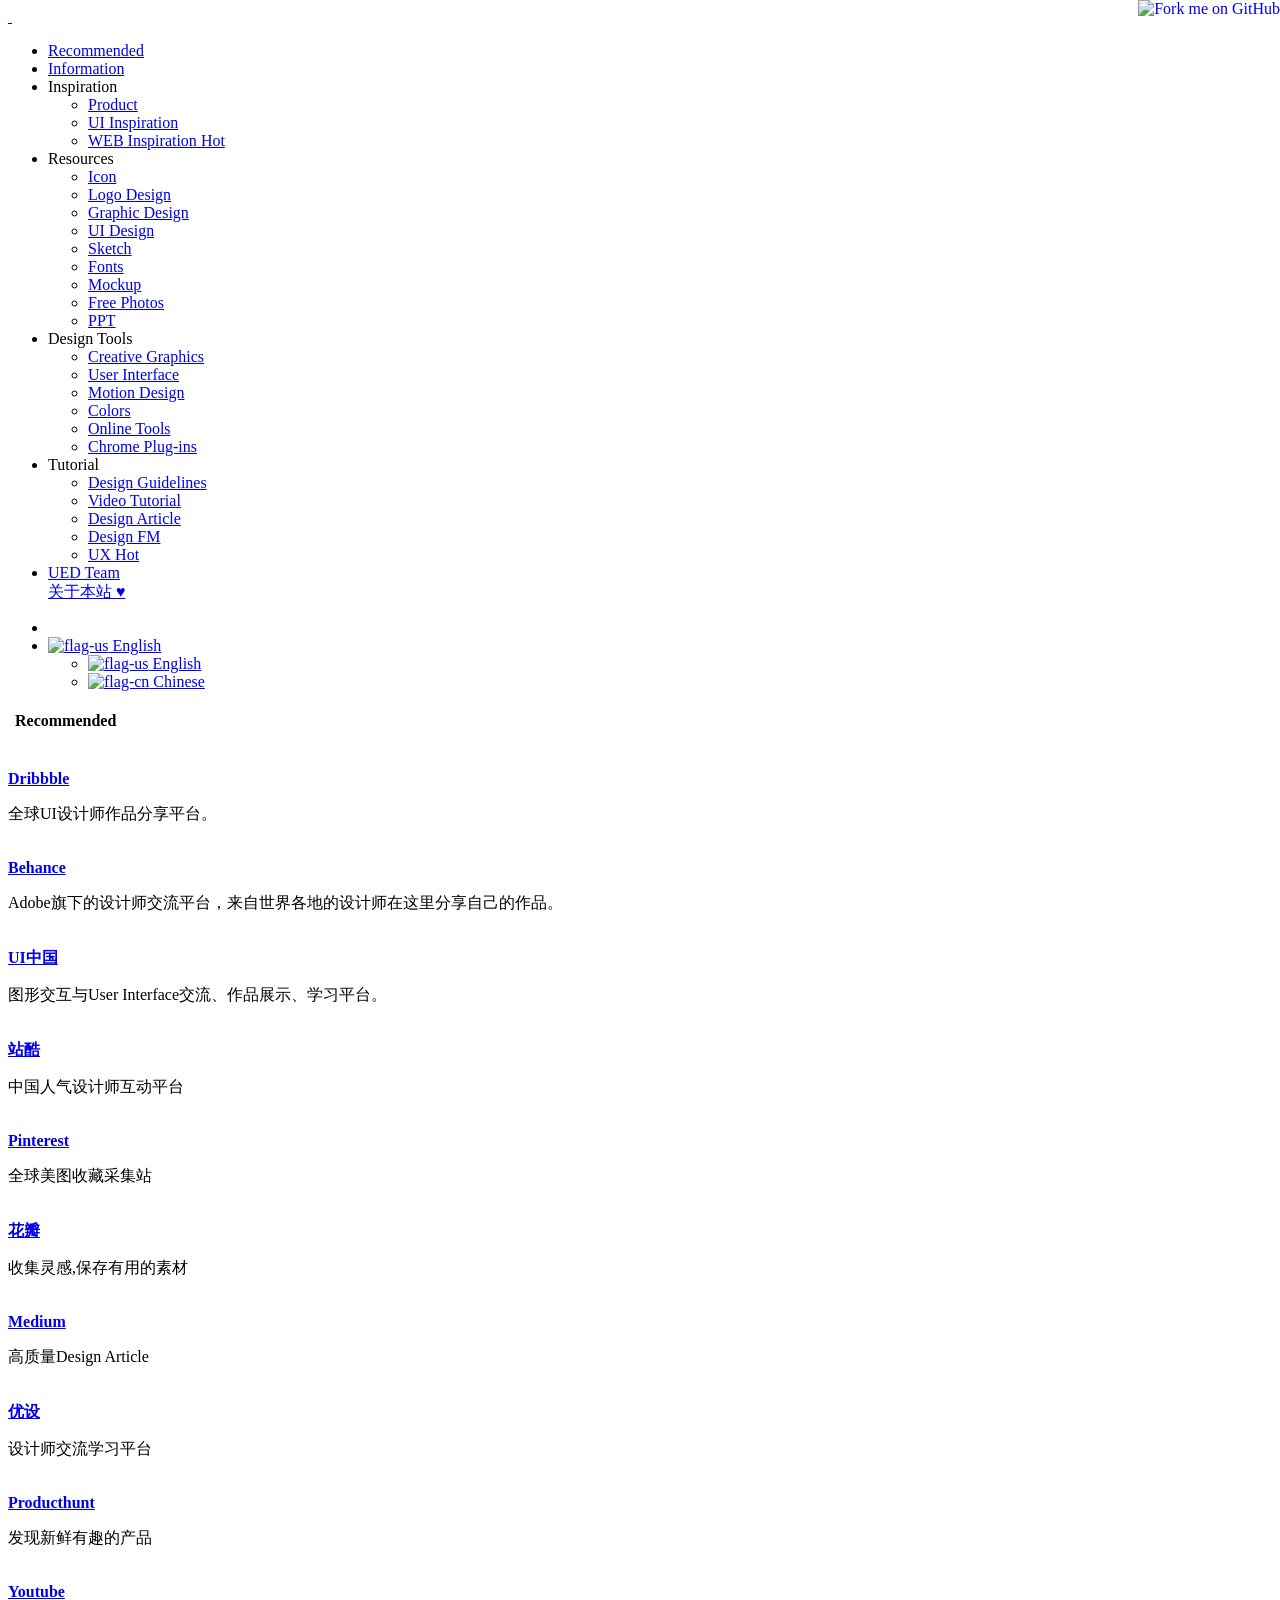
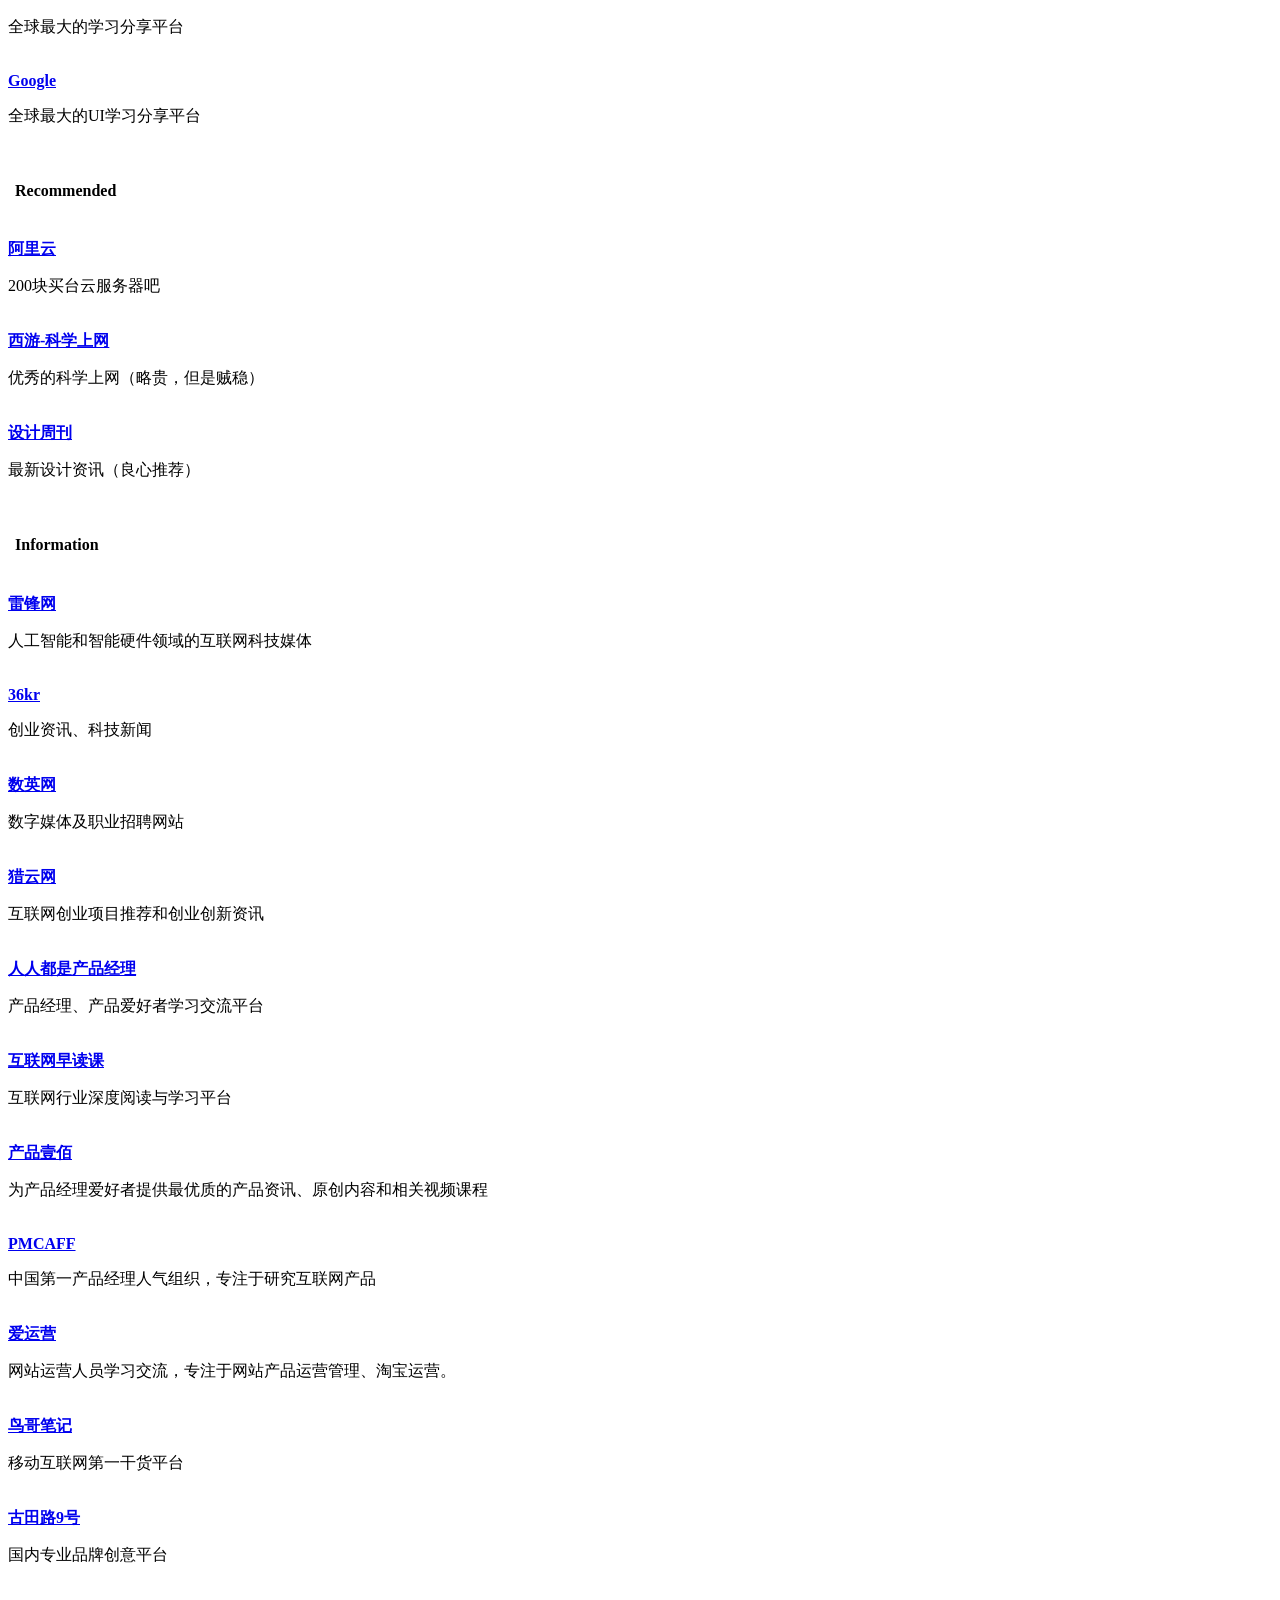
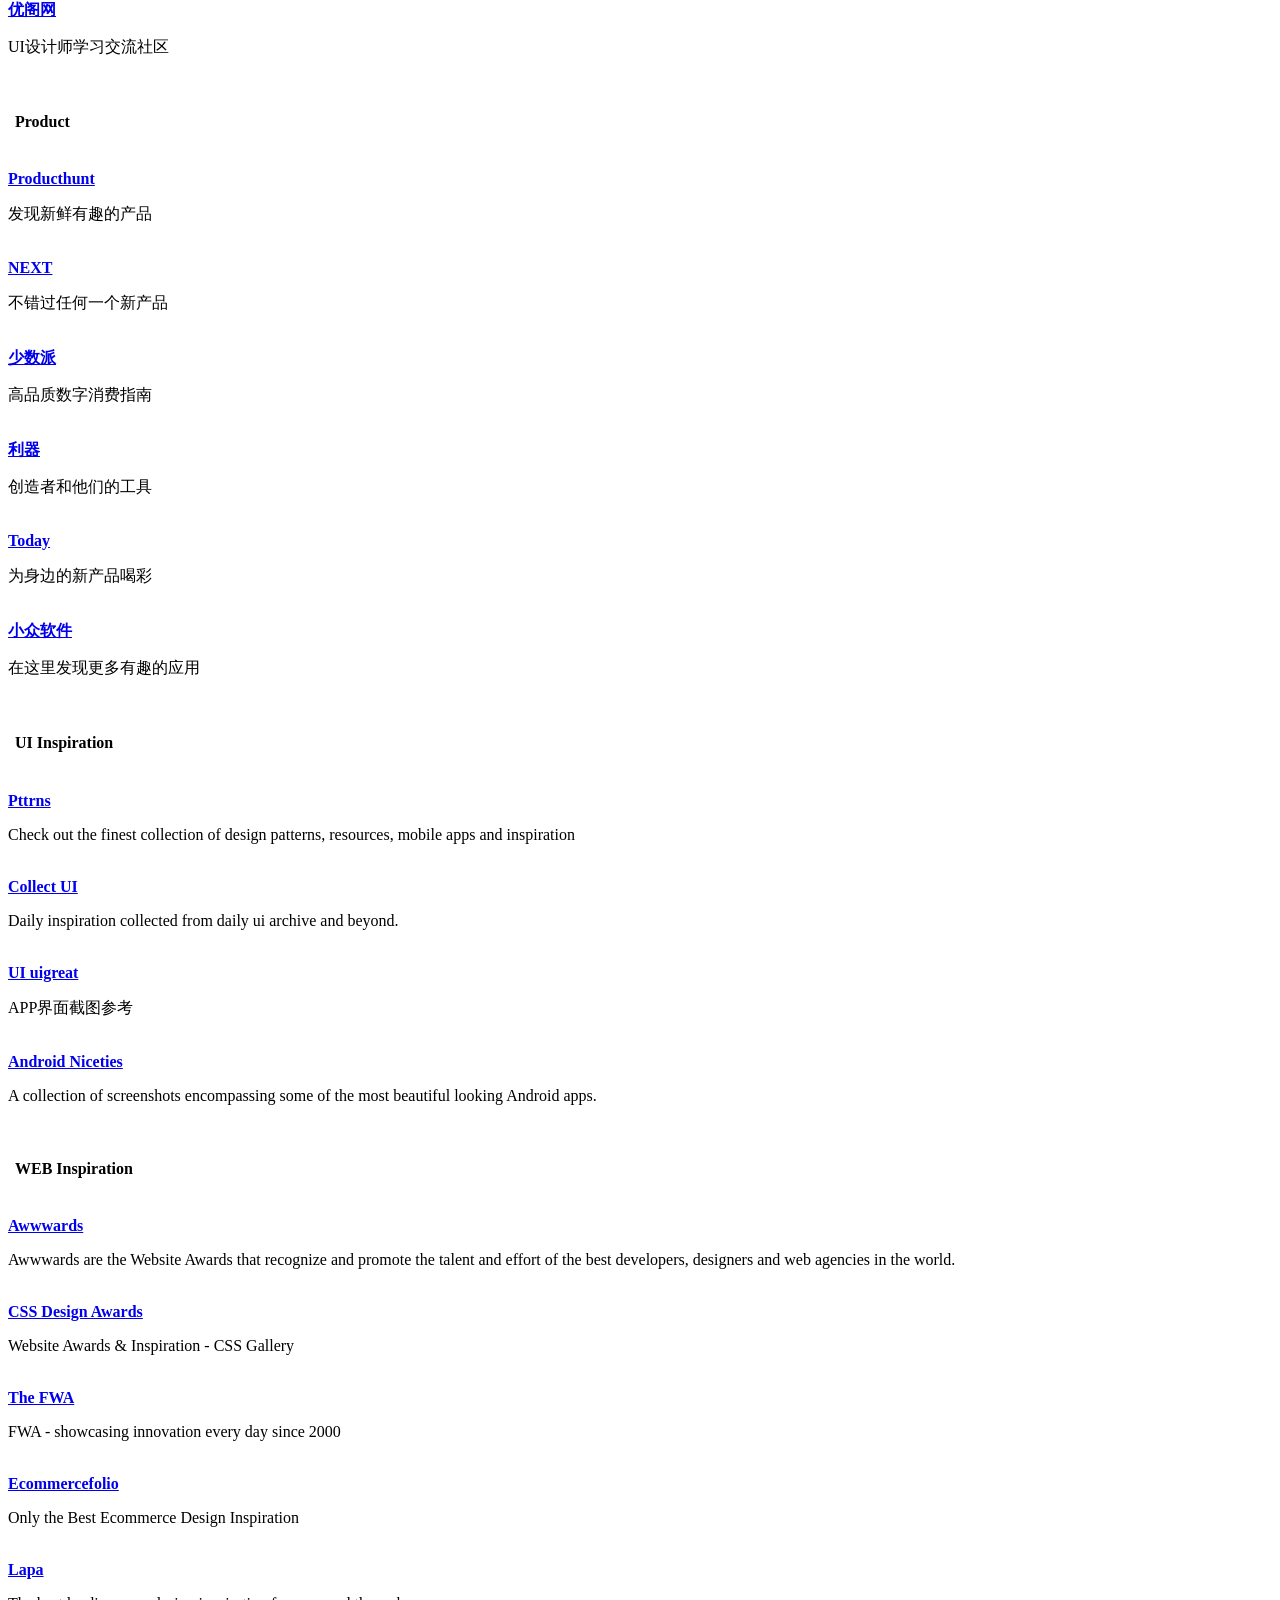
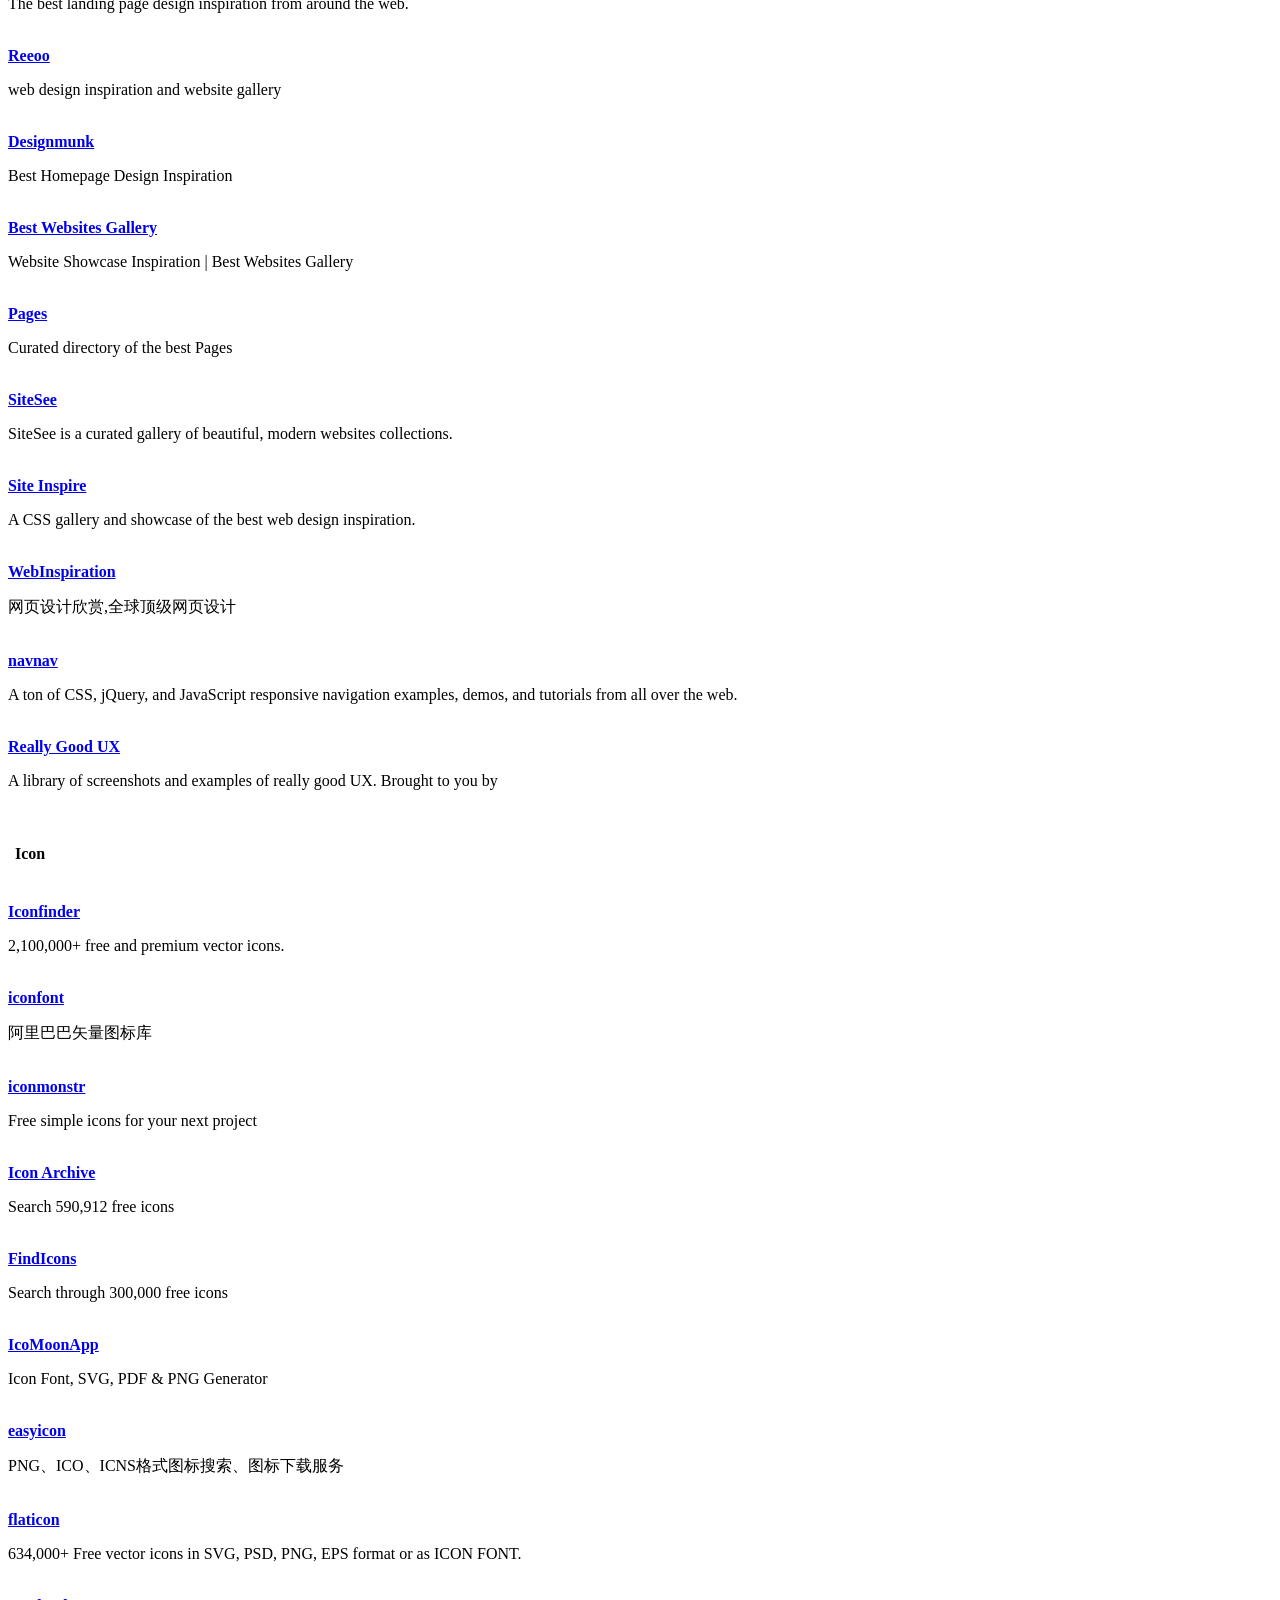
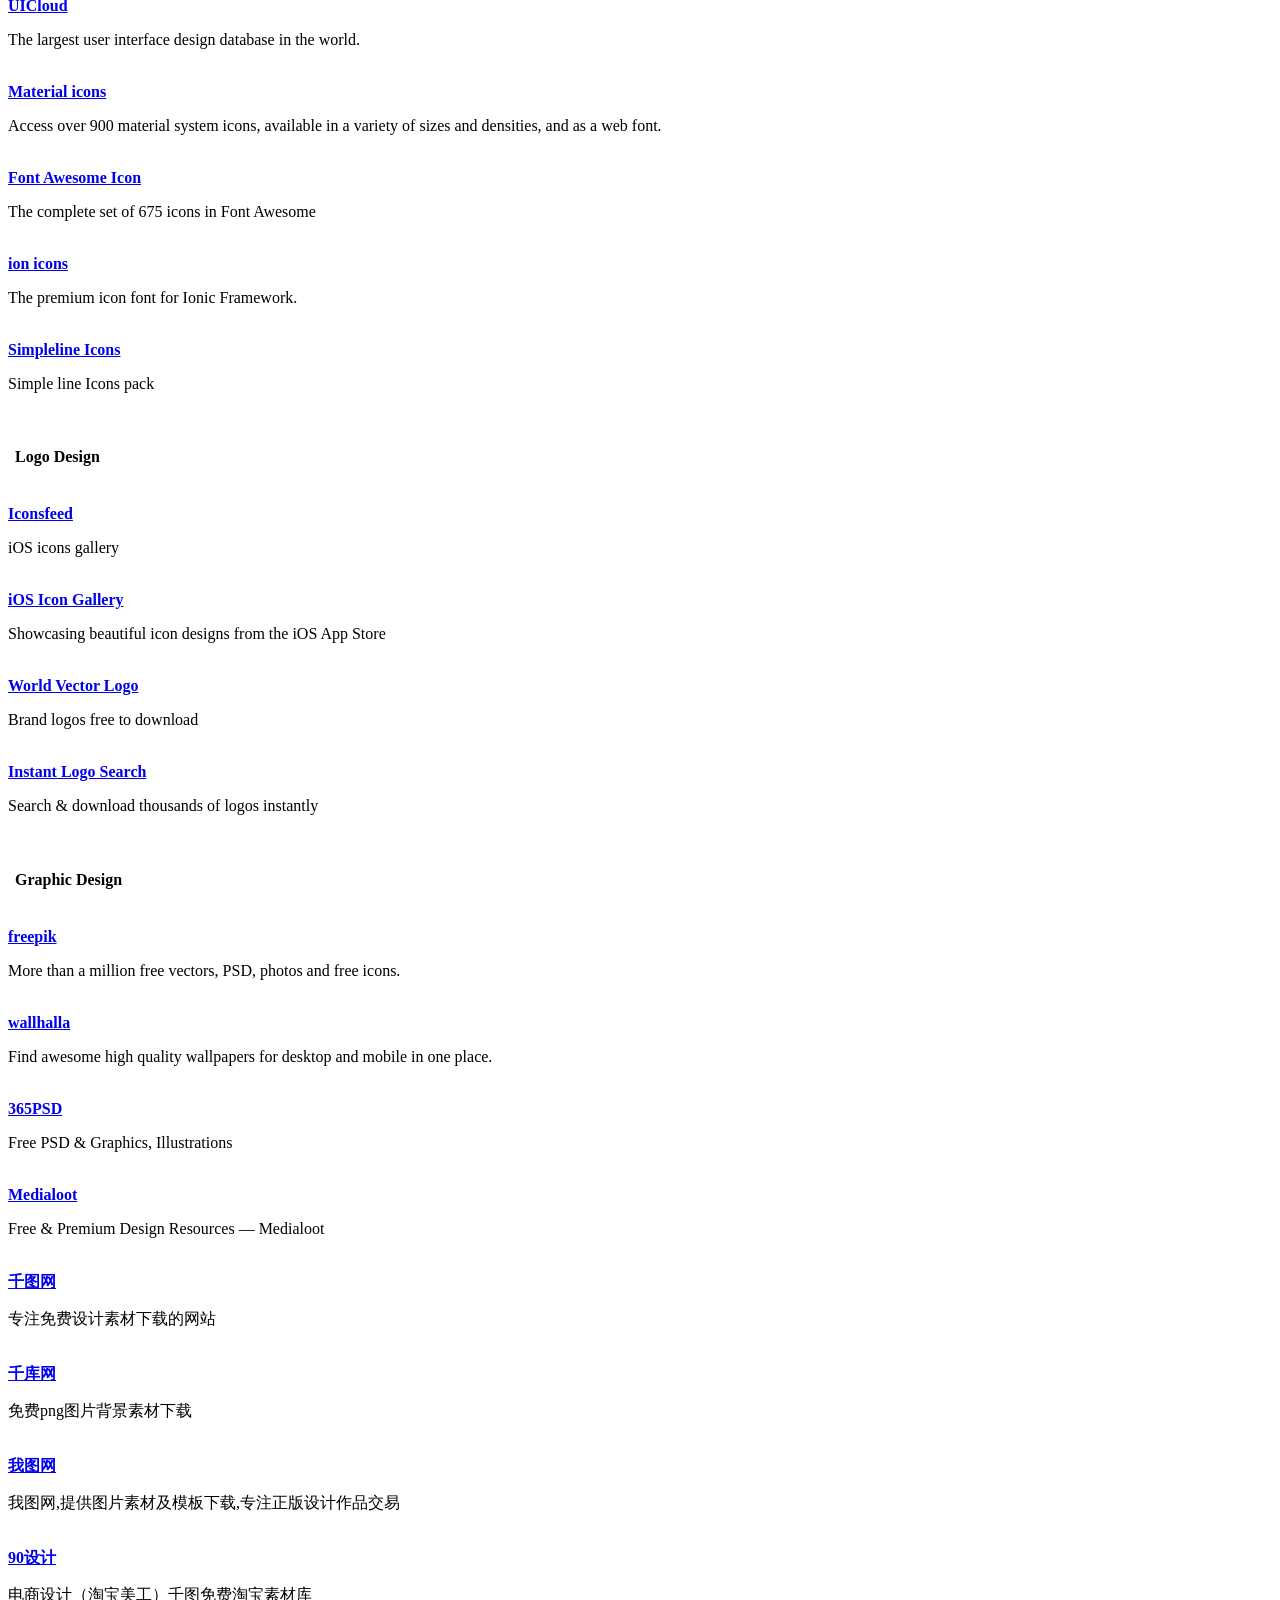
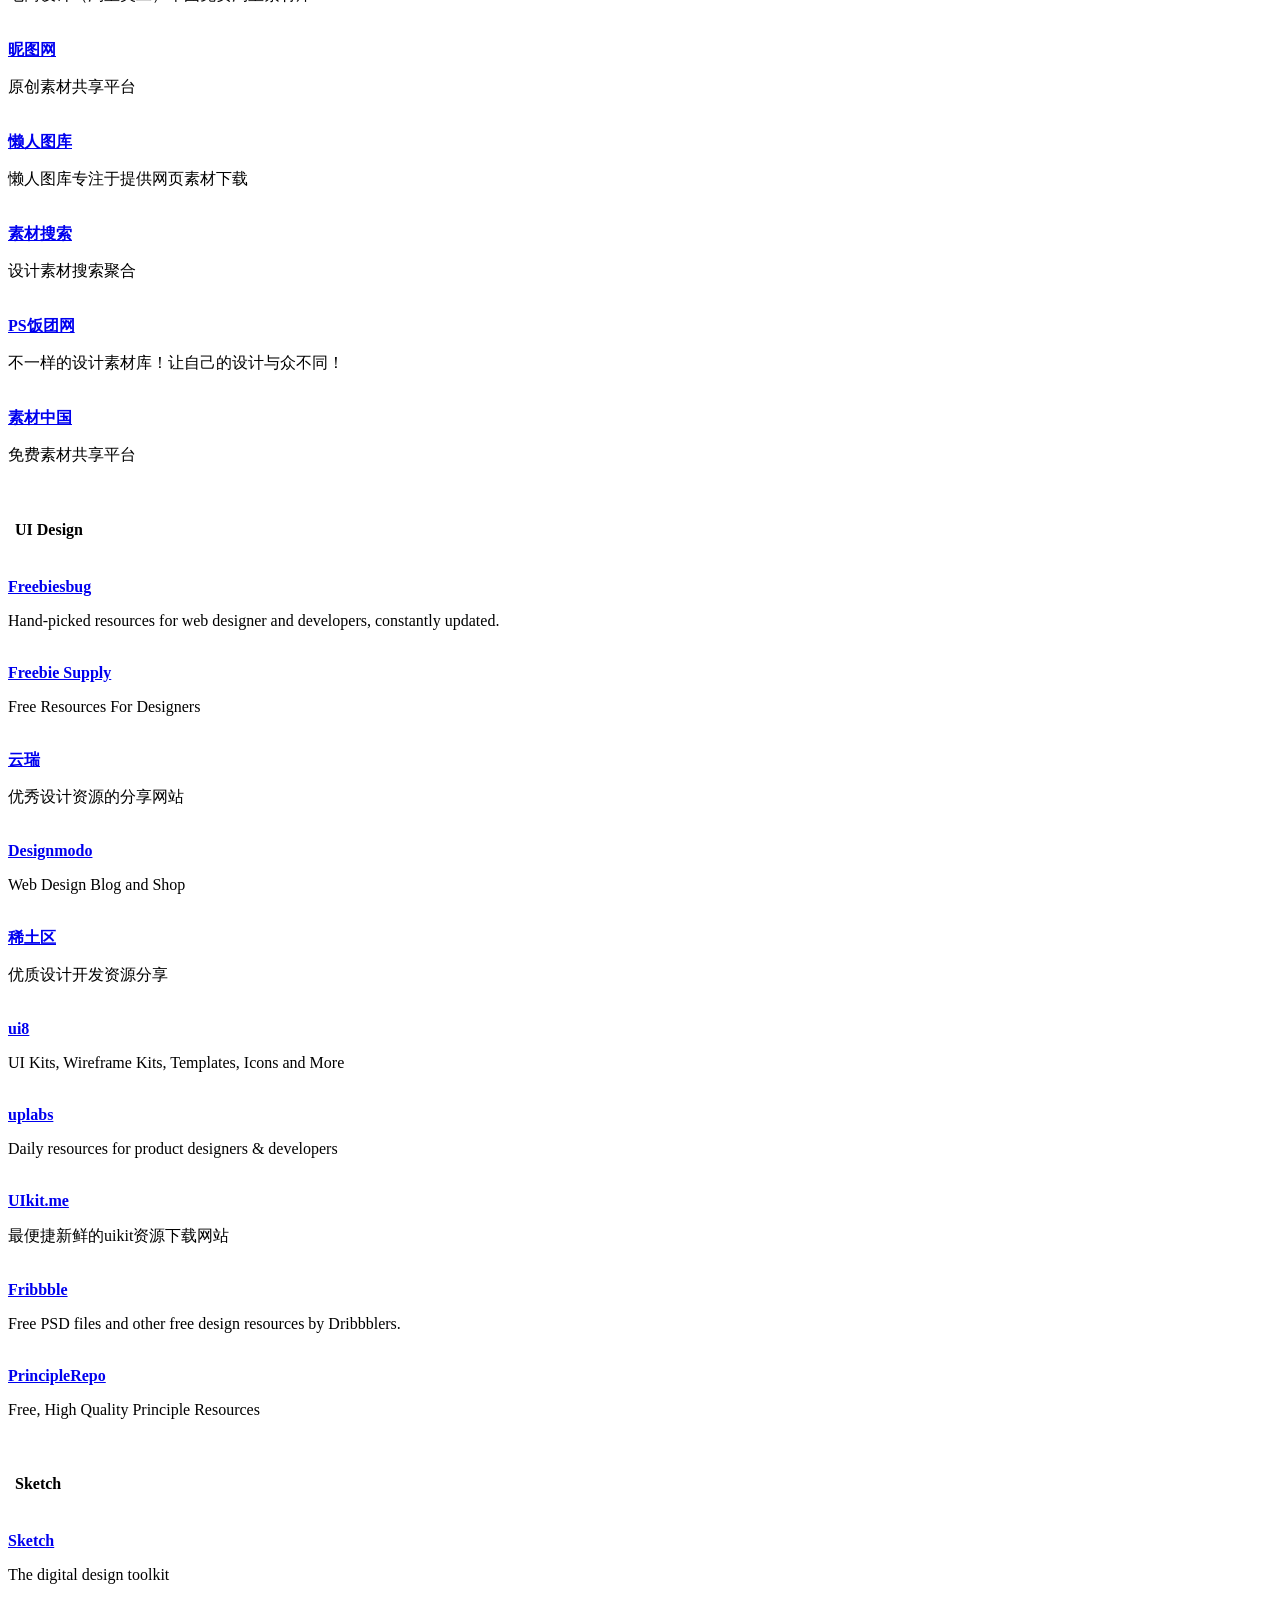
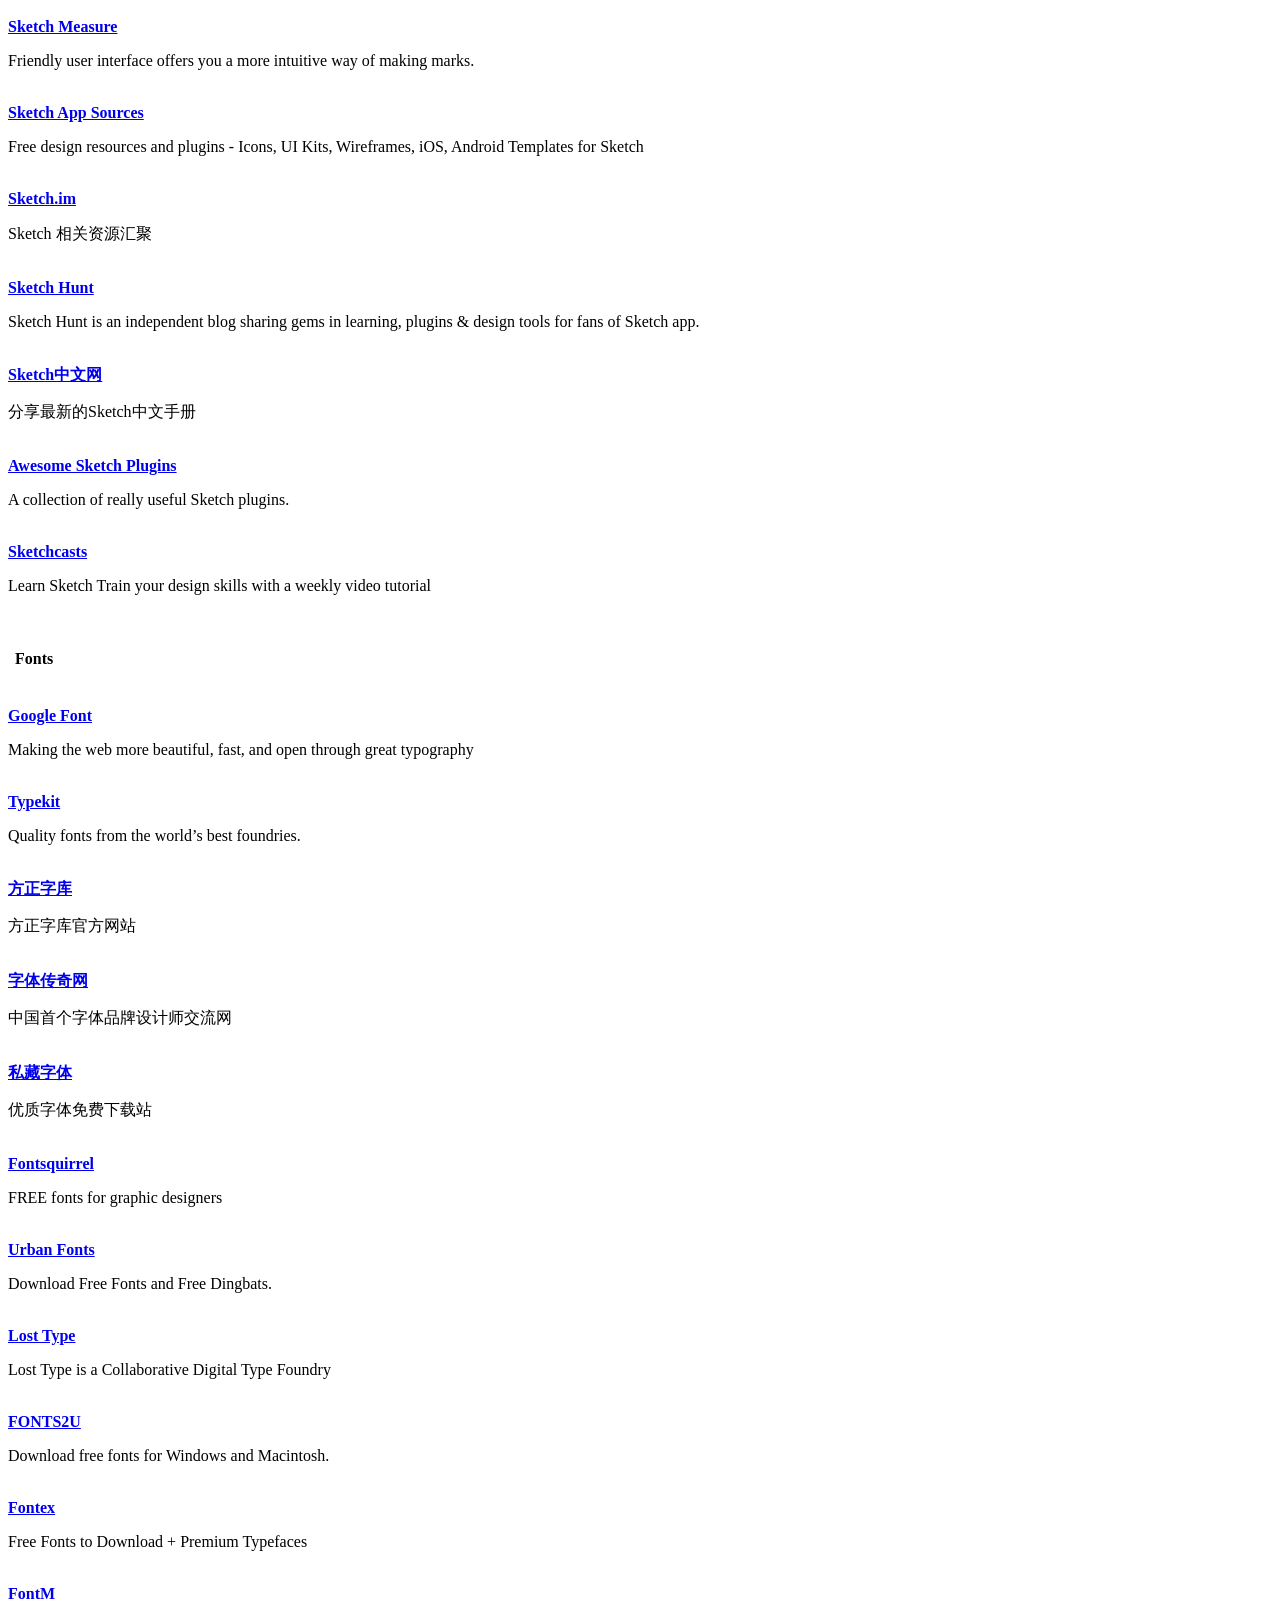
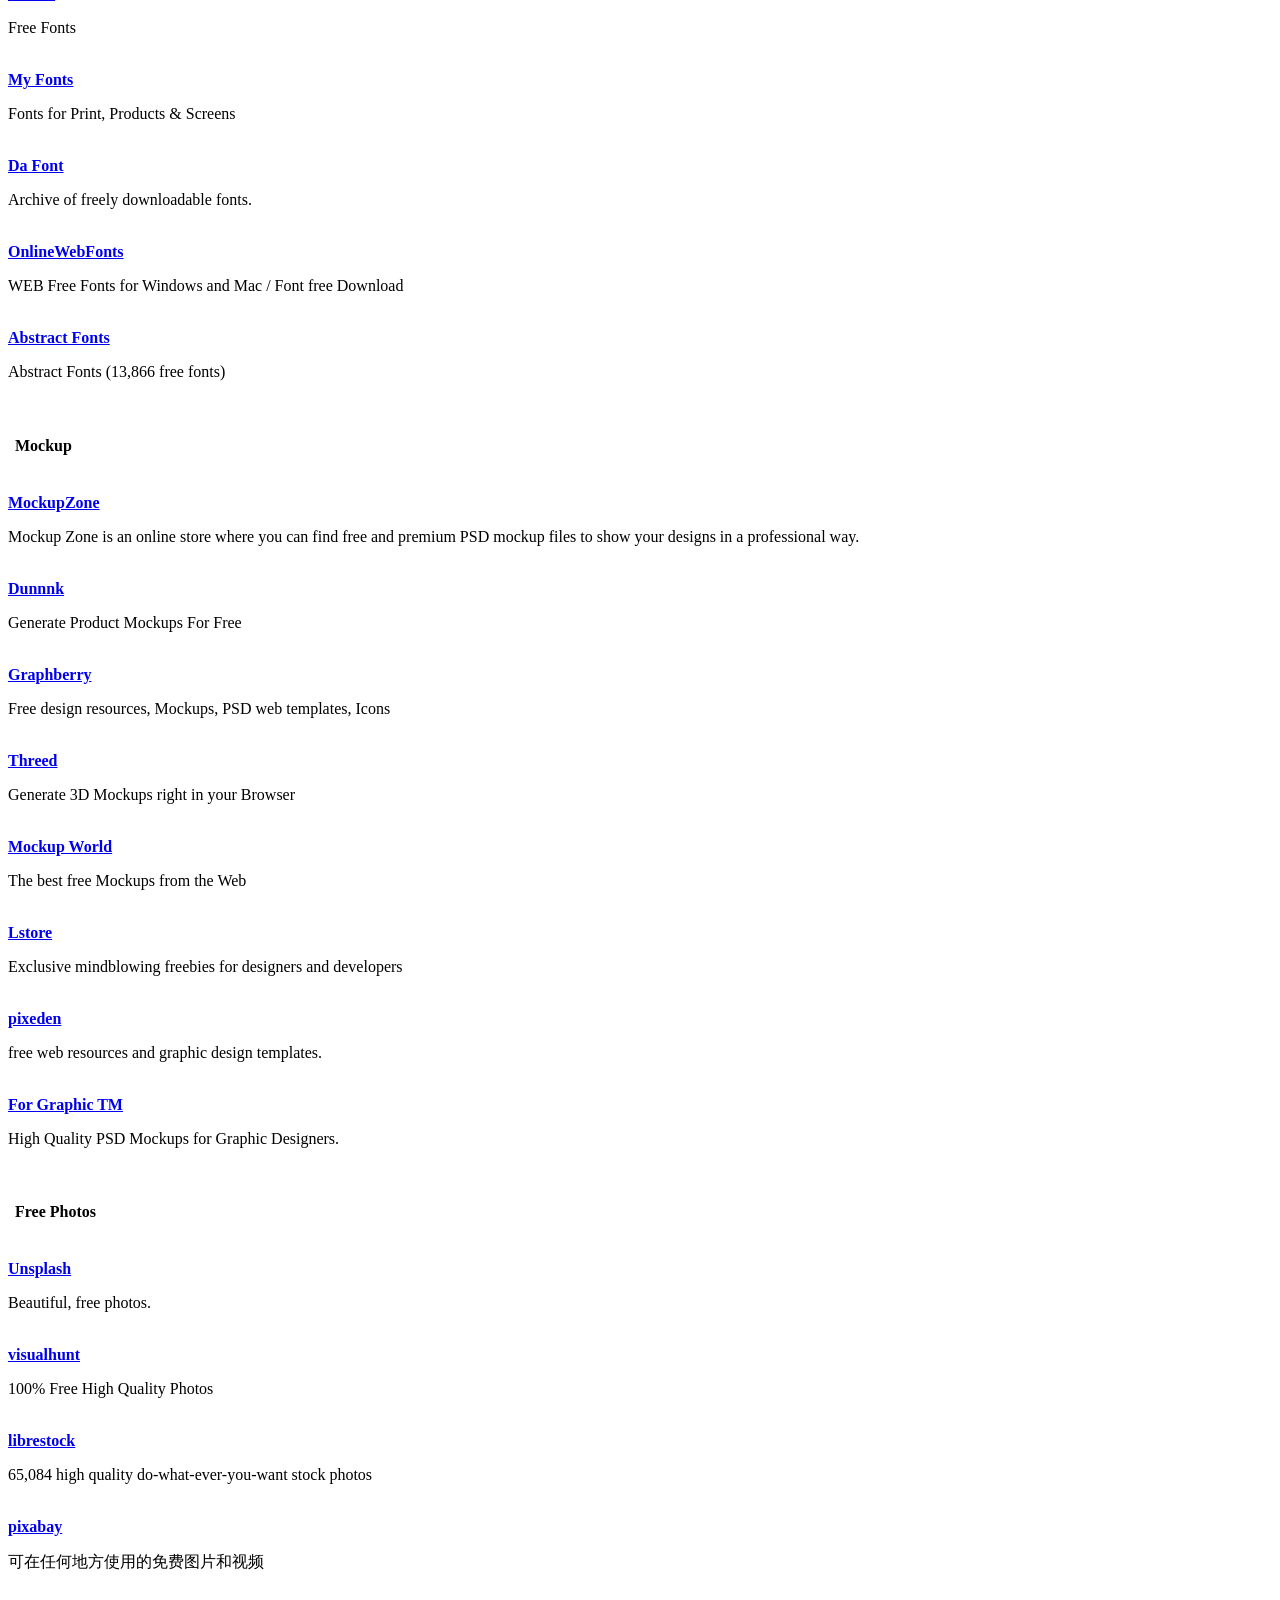
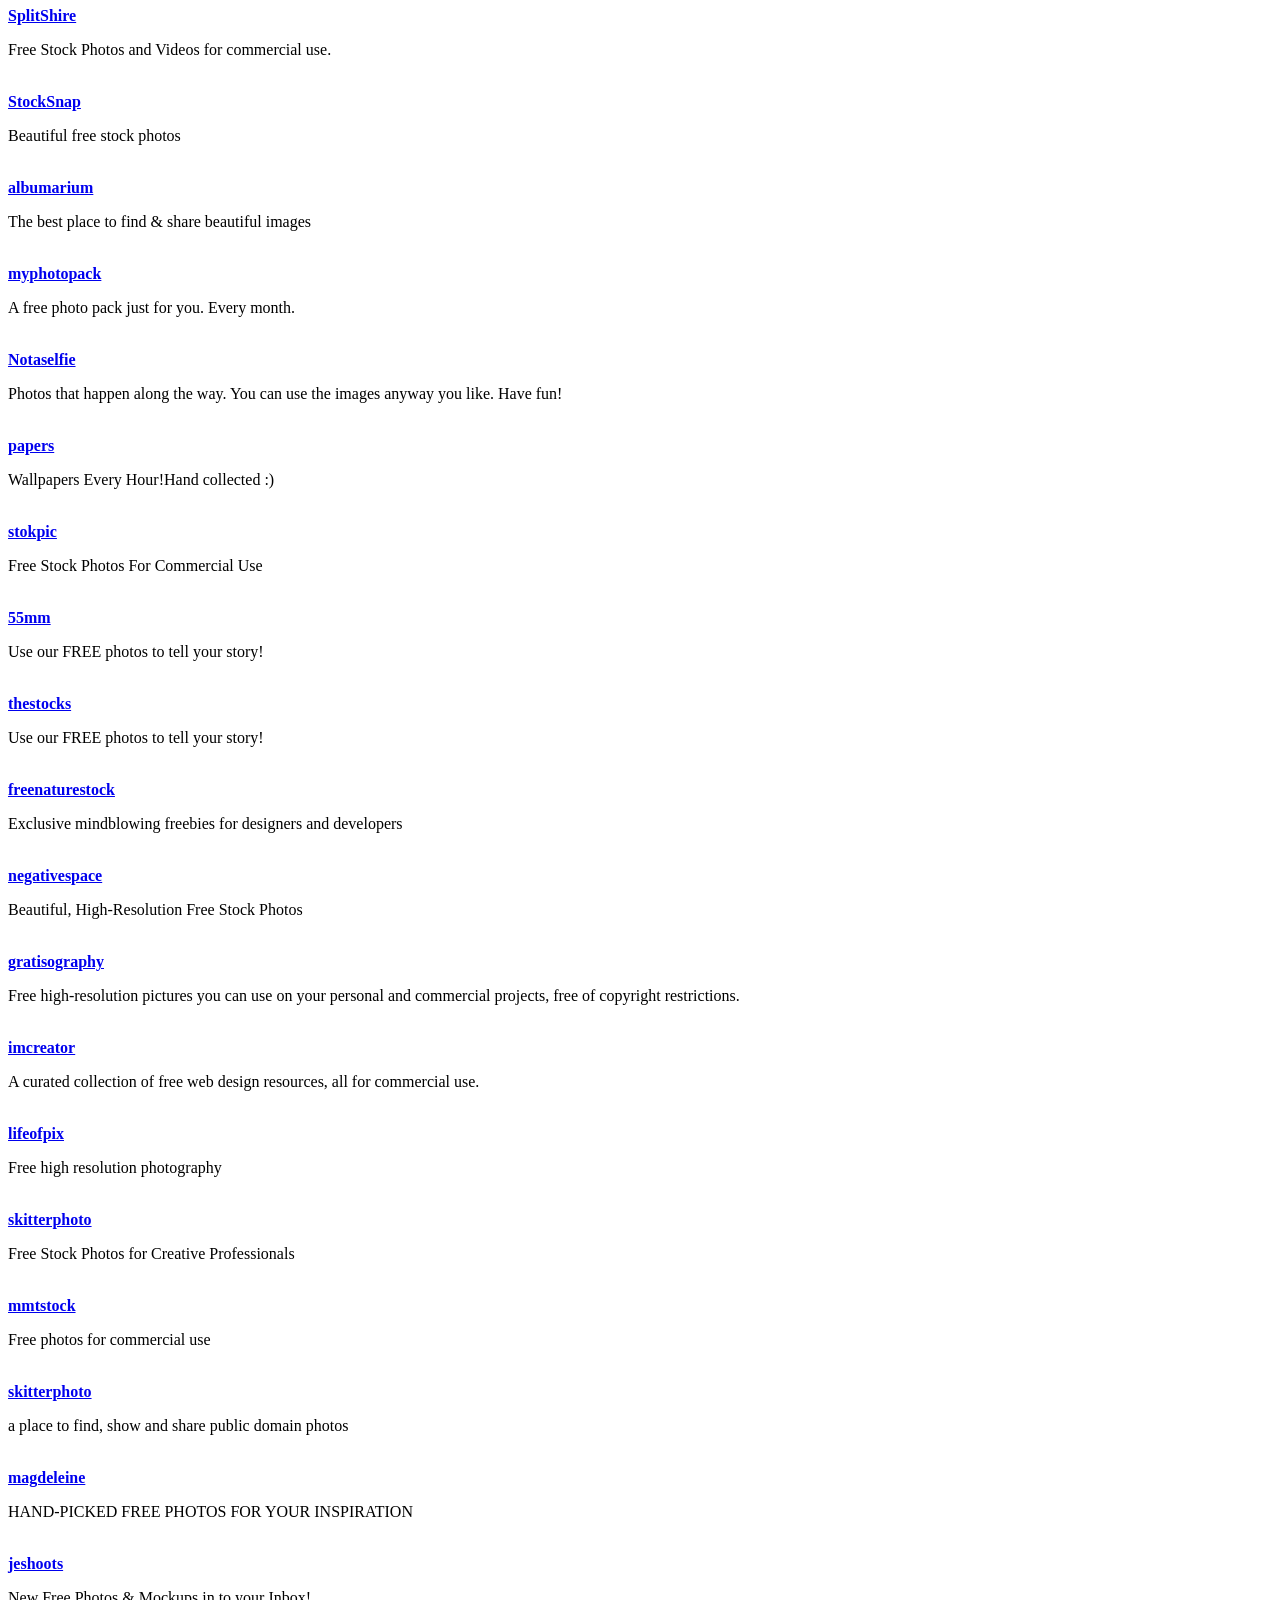
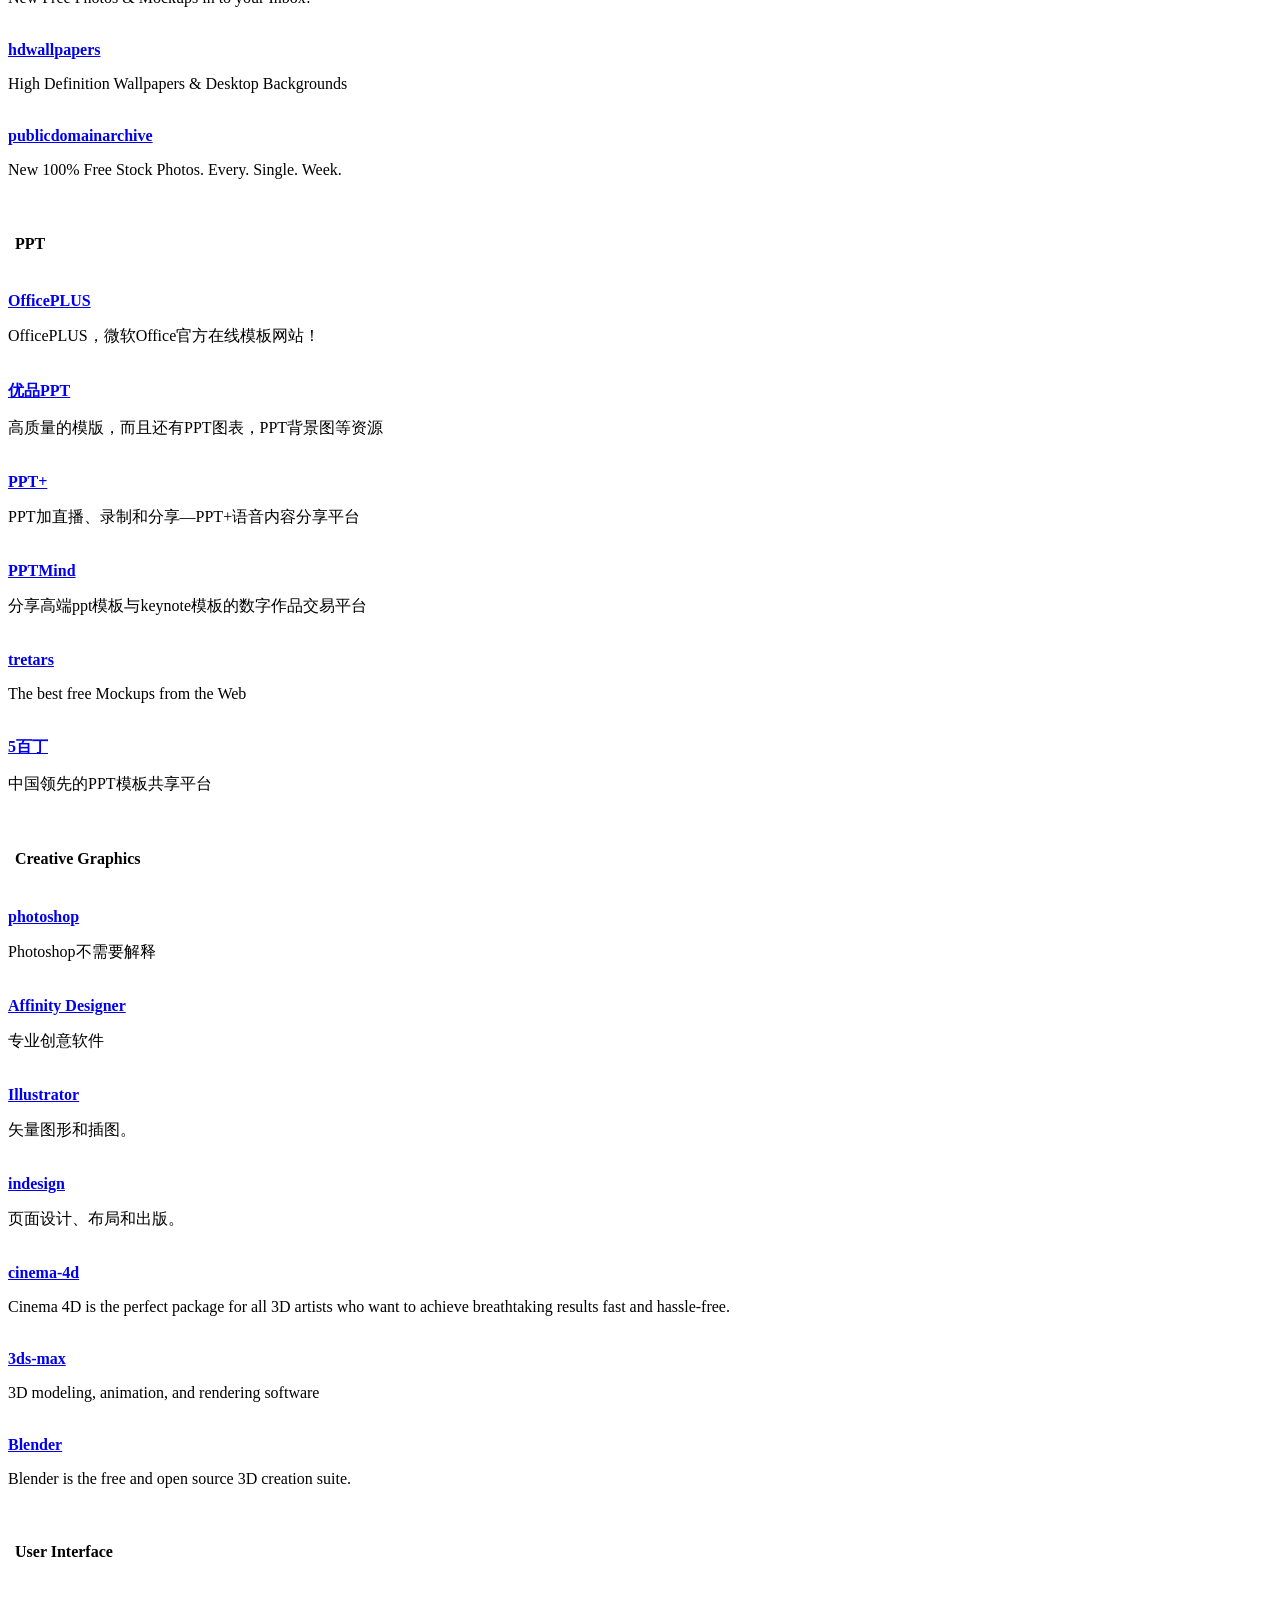
==== index.html @ f9673f9d "Prepare WebStack fork for Cloudflare Pages" ====
<!DOCTYPE html>
<html lang="zh">

<head>
    <link rel="shortcut icon" href="./assets/images/favicon.png">
    <meta charset="UTF-8">
    <title>WebStack.cc - 设计师网址导航</title>
    <script>
    if (navigator.appName == "Netscape") {
        var language = navigator.language;
    } else {
        var language = navigator.browserLanguage;

    }

    if (language.indexOf("en") > -1) {
        document.location.href = "en/index.html";
    } else if (language.indexOf("zh") > -1) {
        document.location.href = "cn/index.html";
    } else {
        document.location.href = "en/index.html";

    }
    </script>
    <meta charset="utf-8">
    <meta http-equiv="X-UA-Compatible" content="IE=edge">
    <meta name="viewport" content="width=device-width, initial-scale=1.0" />
    <meta name="author" content="viggo" />
    <title>WebStack.cc - Collection of resources and tools for Designers</title>
    <meta name="keywords" content="UI设计,UI设计素材,设计导航,网址导航,设计资源,创意导航,创意网站导航,设计师网址大全,设计素材大全,设计师导航,UI设计资源,优秀UI设计欣赏,设计师导航,设计师网址大全,设计师网址导航,产品经理网址导航,UX师网址导航,www.webstack.cc">
    <meta name="description" content="WebStack - 收集国内外优秀设计网站、UI设计资源网站、灵感创意网站、Resources网站，定时更新分享优质产品设计书签。www.webstack.cc">
    
    <!-- / FB Open Graph -->
    <meta property="og:type" content="article">
    <meta property="og:url" content="http://www.webstack.cc/">
    <meta property="og:title" content="WebStack - 收集国内外优秀设计网站、UI设计资源网站、灵感创意网站、Resources网站，定时更新分享优质产品设计书签。www.webstack.cc">
    <meta property="og:description" content="UI设计,UI设计素材,设计导航,网址导航,设计资源,创意导航,创意网站导航,设计师网址大全,设计素材大全,设计师导航,UI设计资源,优秀UI设计欣赏,设计师导航,设计师网址大全,设计师网址导航,产品经理网址导航,UX师网址导航,www.webstack.cc">
    <meta property="og:image" content="http://www.webstack.cc/assets/images/webstack_banner_cn.png">
    <meta property="og:site_name" content="WebStack - 收集国内外优秀设计网站、UI设计资源网站、灵感创意网站、Resources网站，定时更新分享优质产品设计书签。www.webstack.cc">
    <!-- / Twitter Cards -->
    <meta name="twitter:card" content="summary_large_image">
    <meta name="twitter:title" content="WebStack - 收集国内外优秀设计网站、UI设计资源网站、灵感创意网站、Resources网站，定时更新分享优质产品设计书签。www.webstack.cc">
    <meta name="twitter:description" content="UI设计,UI设计素材,设计导航,网址导航,设计资源,创意导航,创意网站导航,设计师网址大全,设计素材大全,设计师导航,UI设计资源,优秀UI设计欣赏,设计师导航,设计师网址大全,设计师网址导航,产品经理网址导航,UX师网址导航,www.webstack.cc">
    <meta name="twitter:image" content="http://www.webstack.cc/assets/images/webstack_banner_cn.png">
</head>

<body>
</body>

</html>
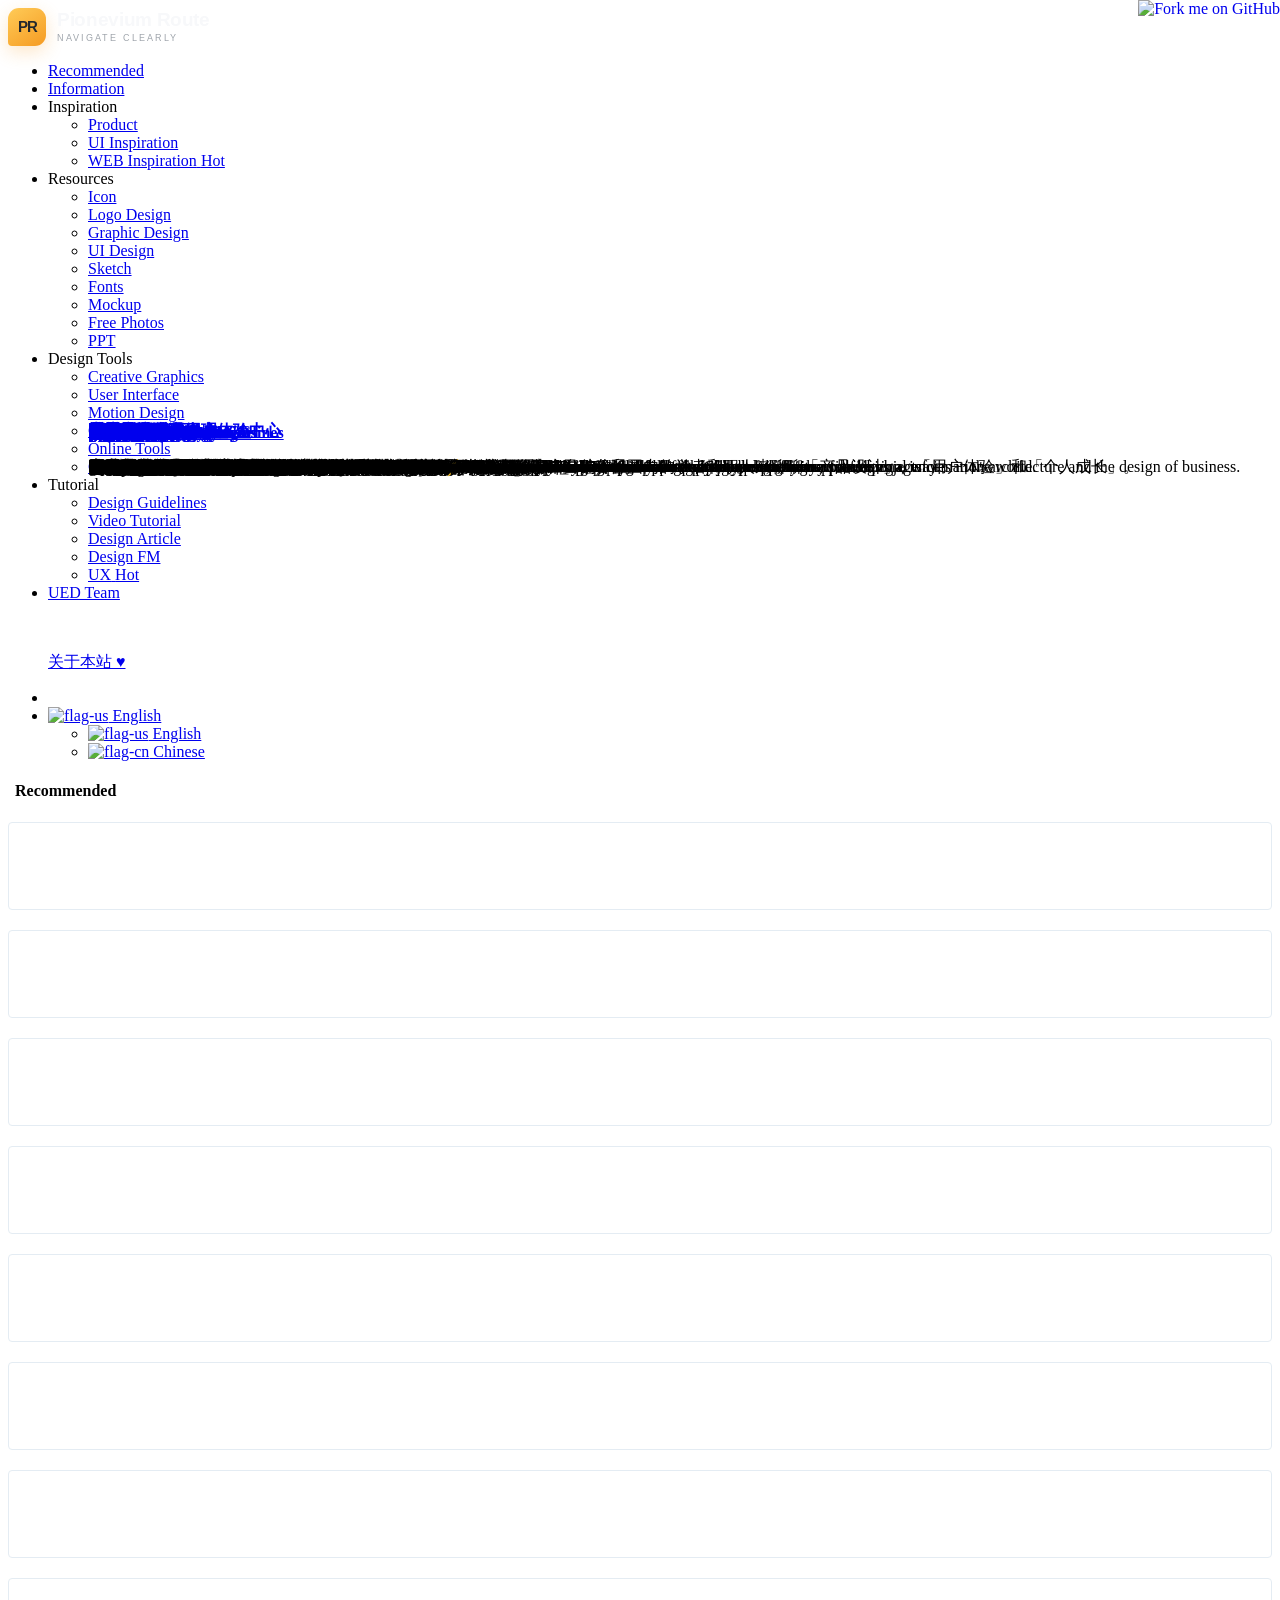
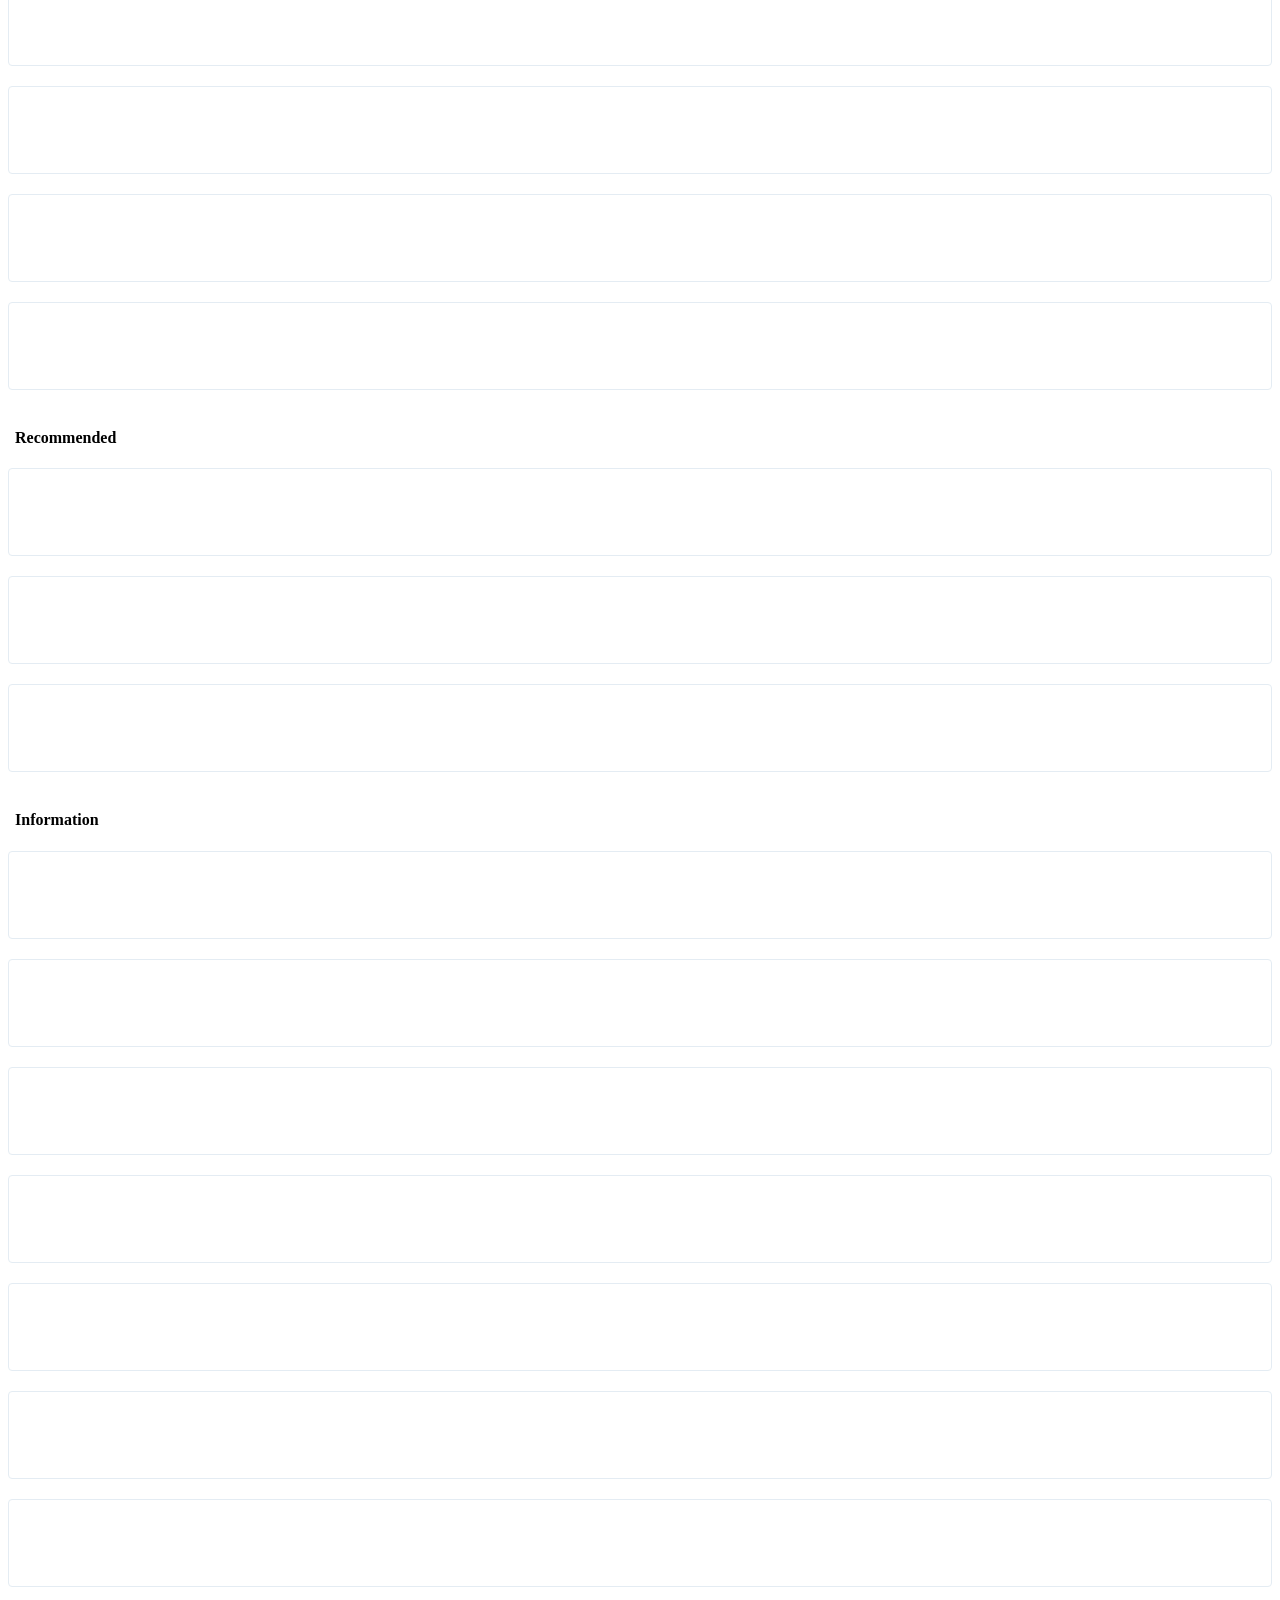
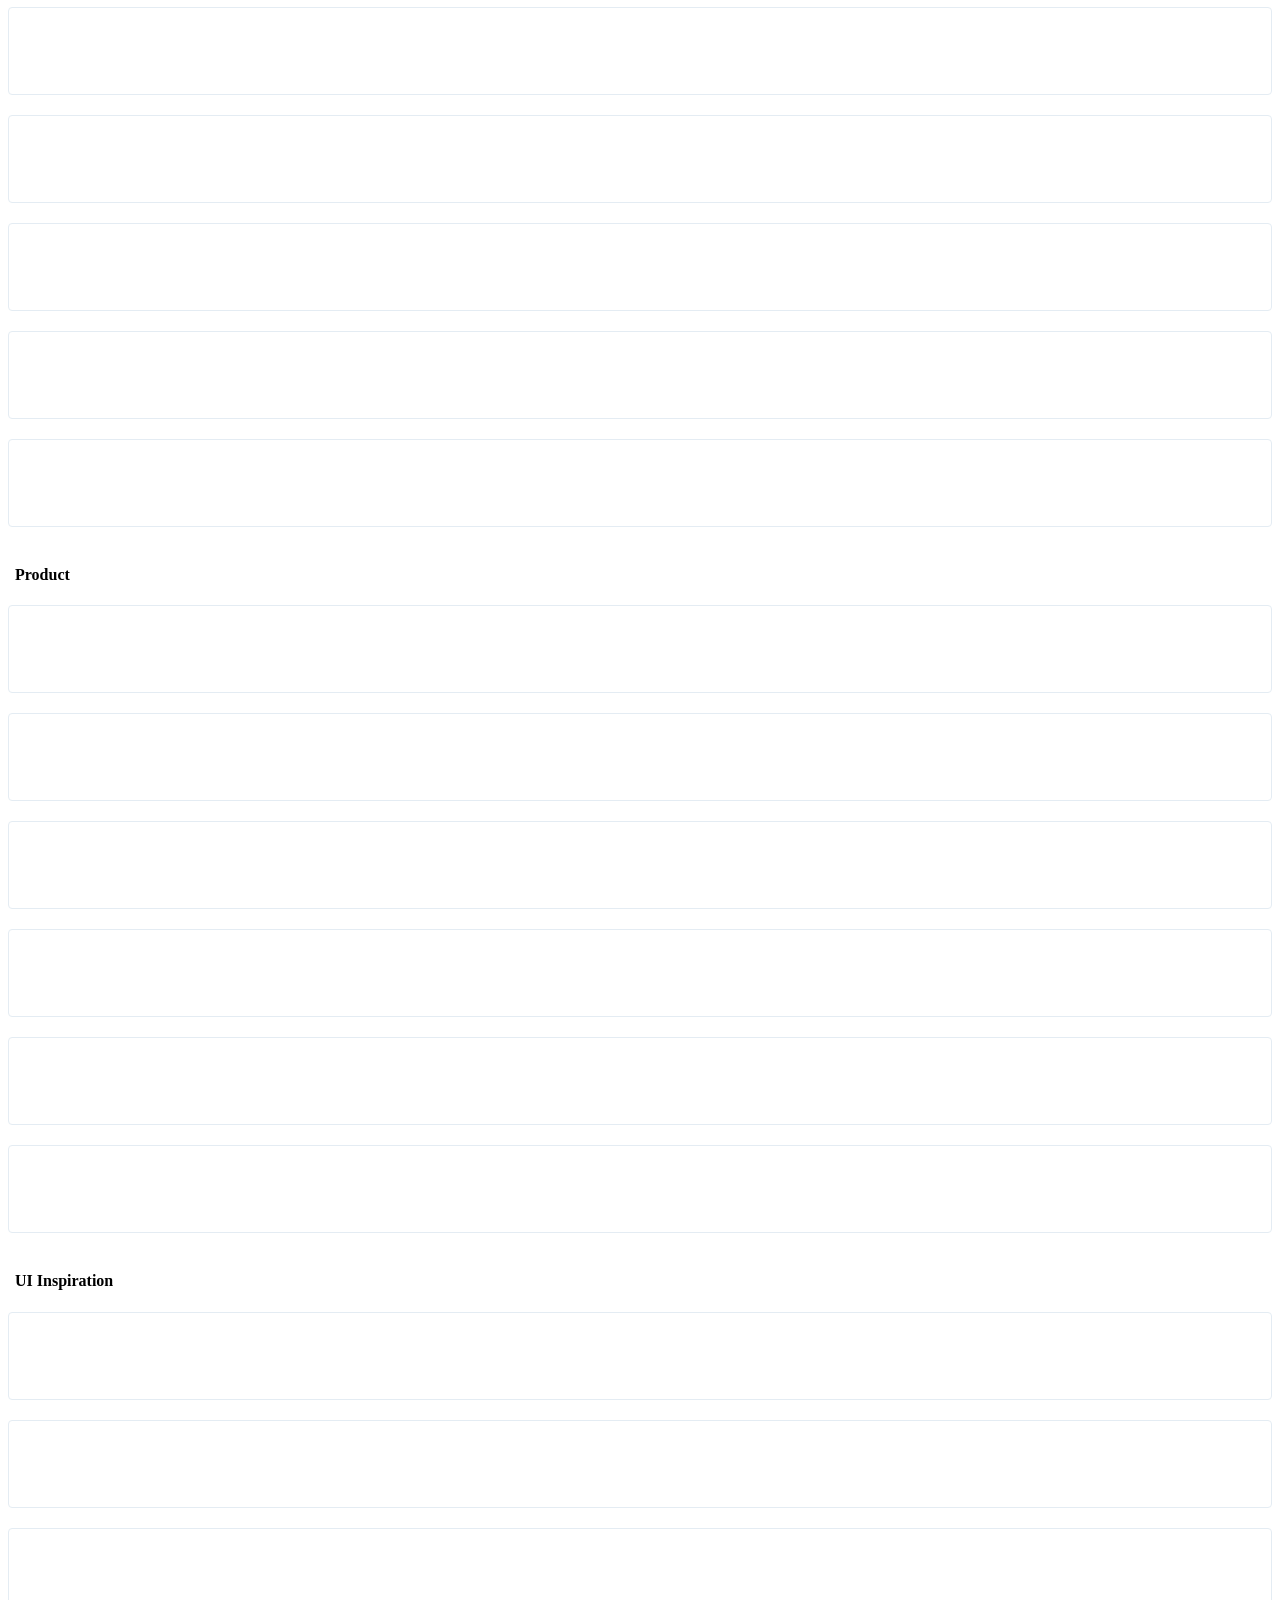
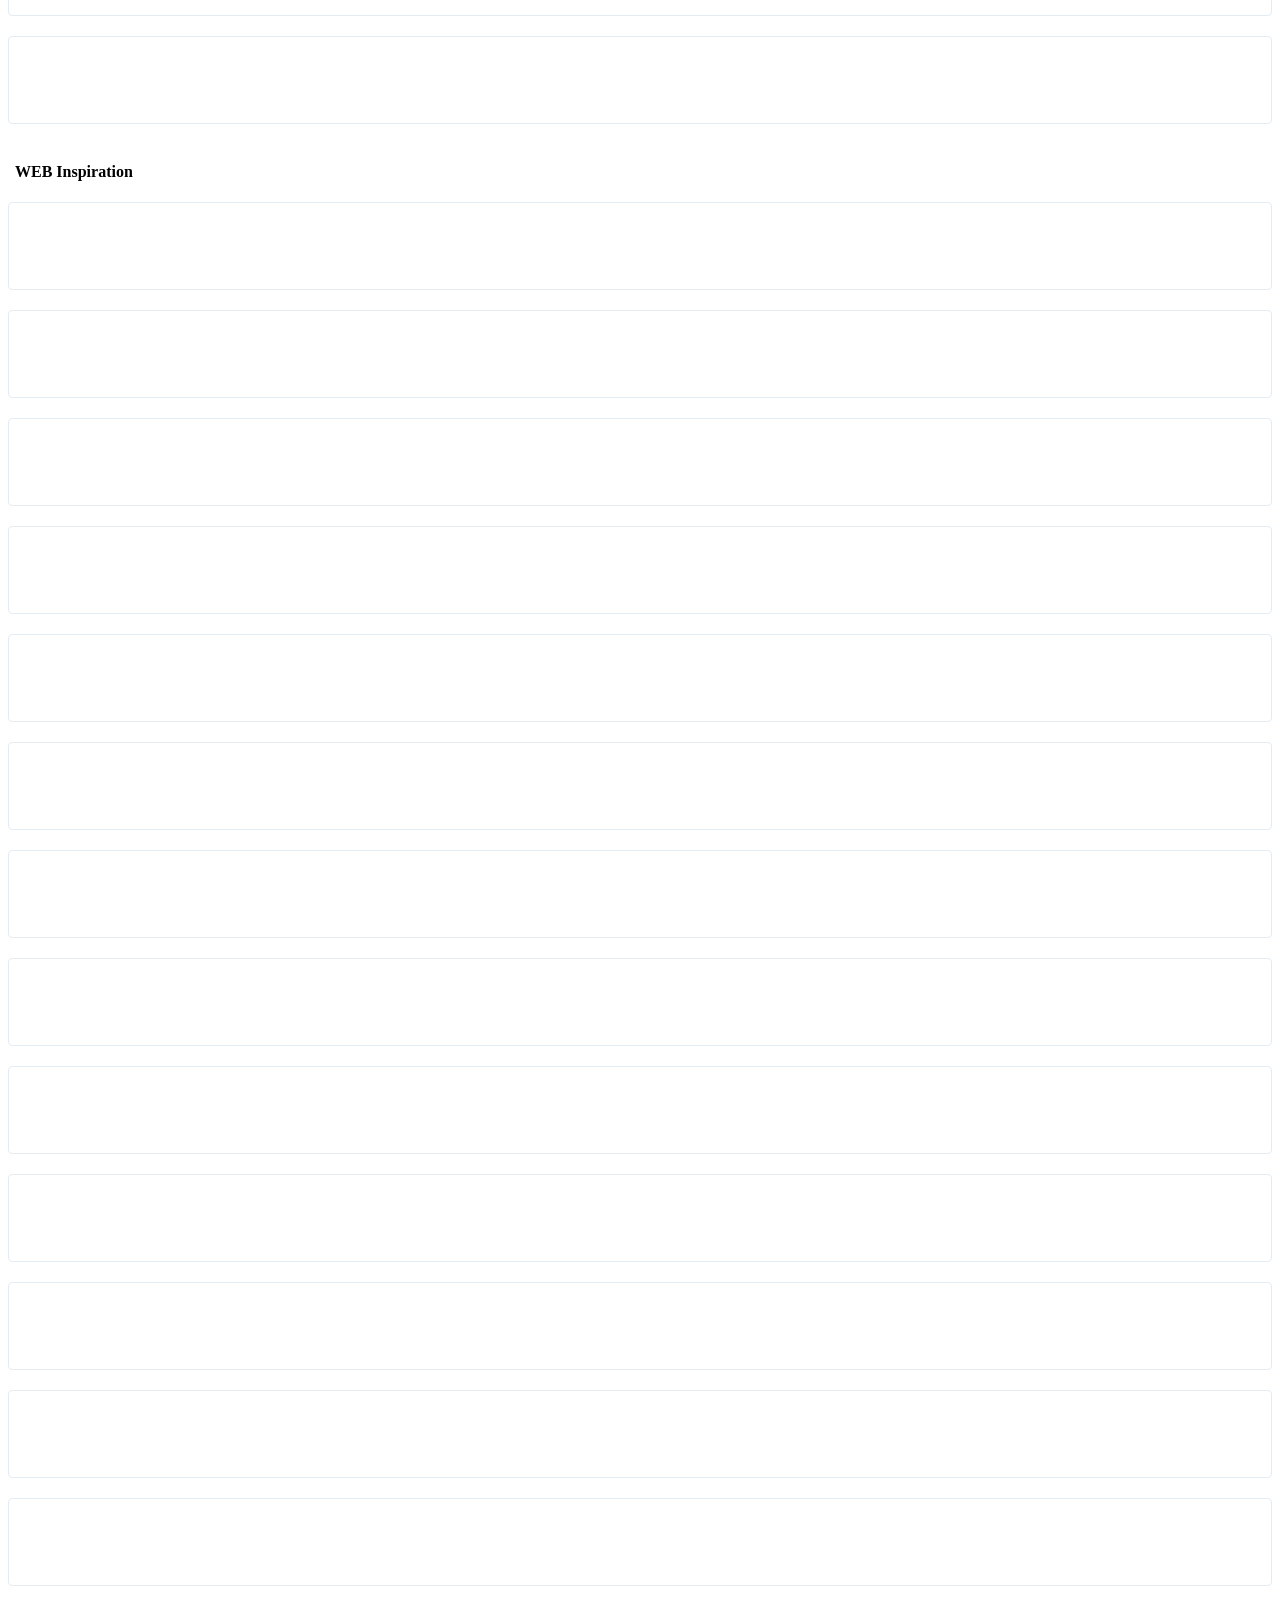
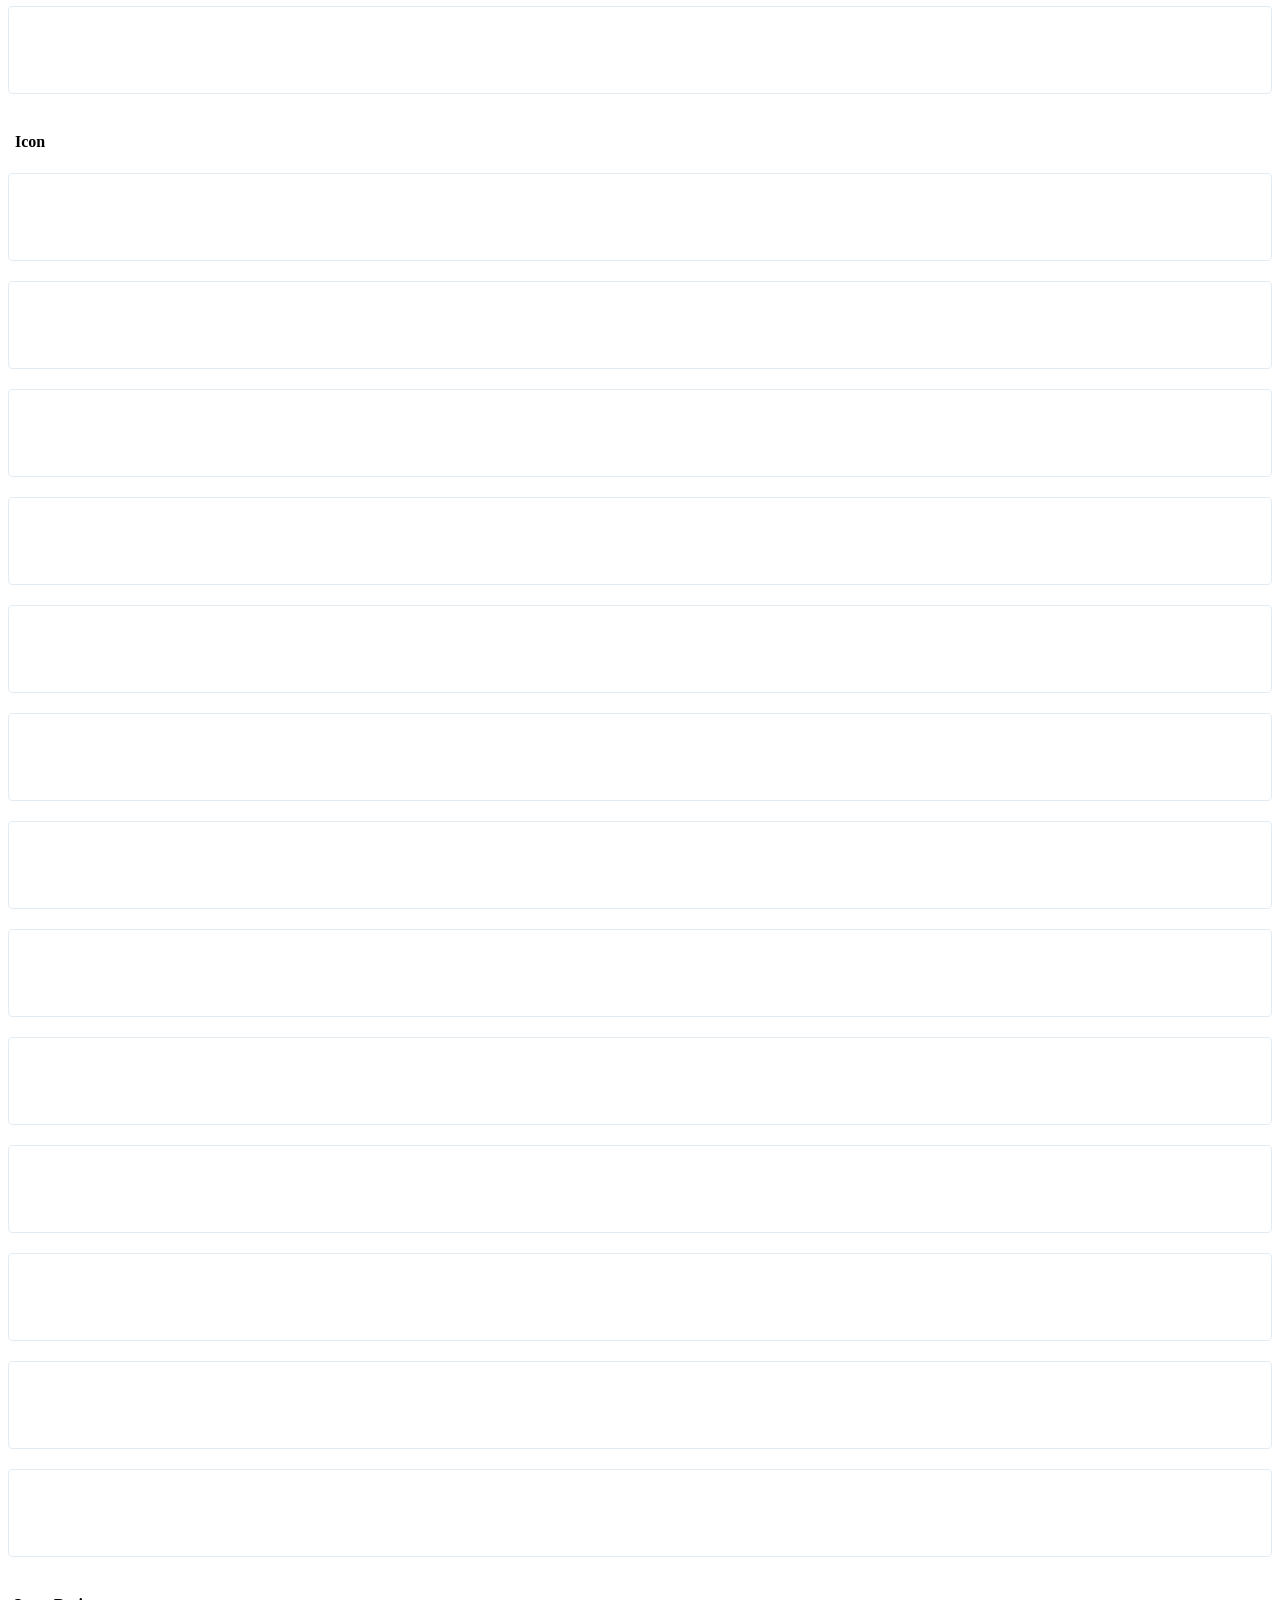
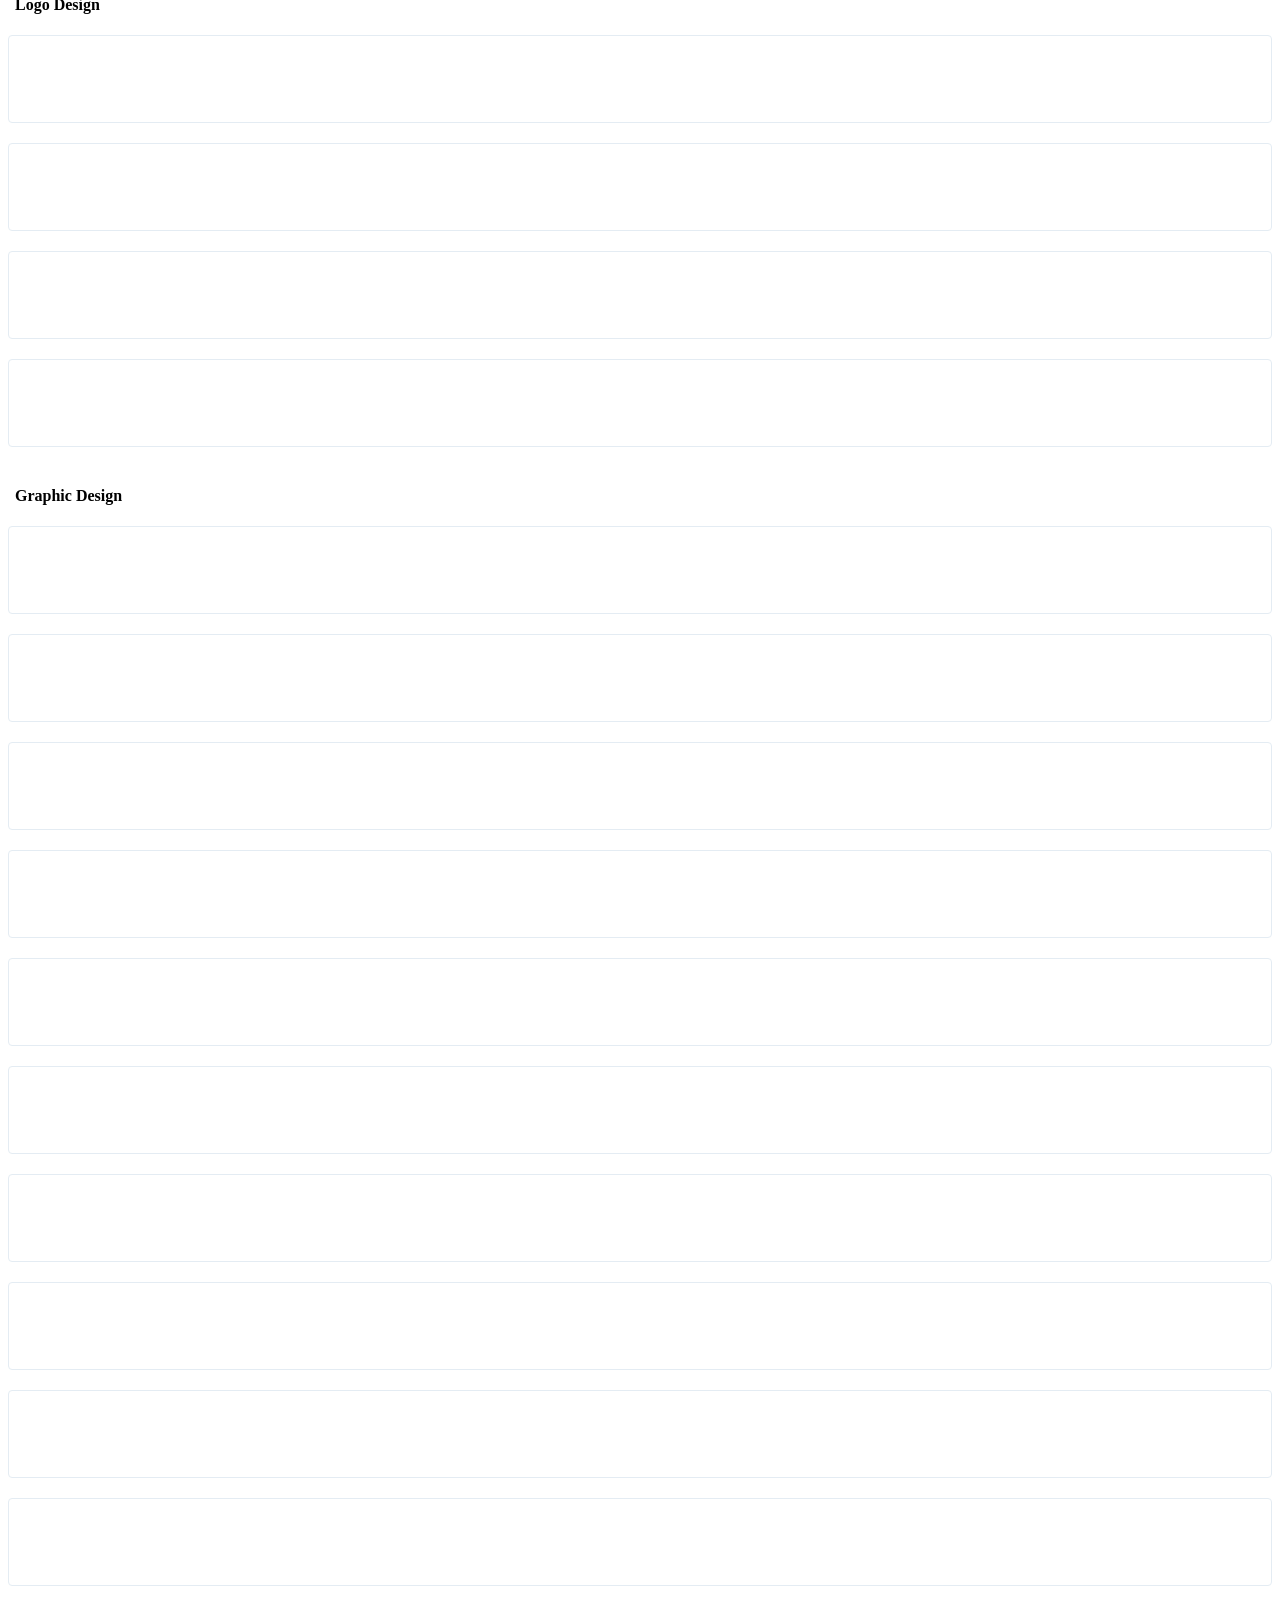
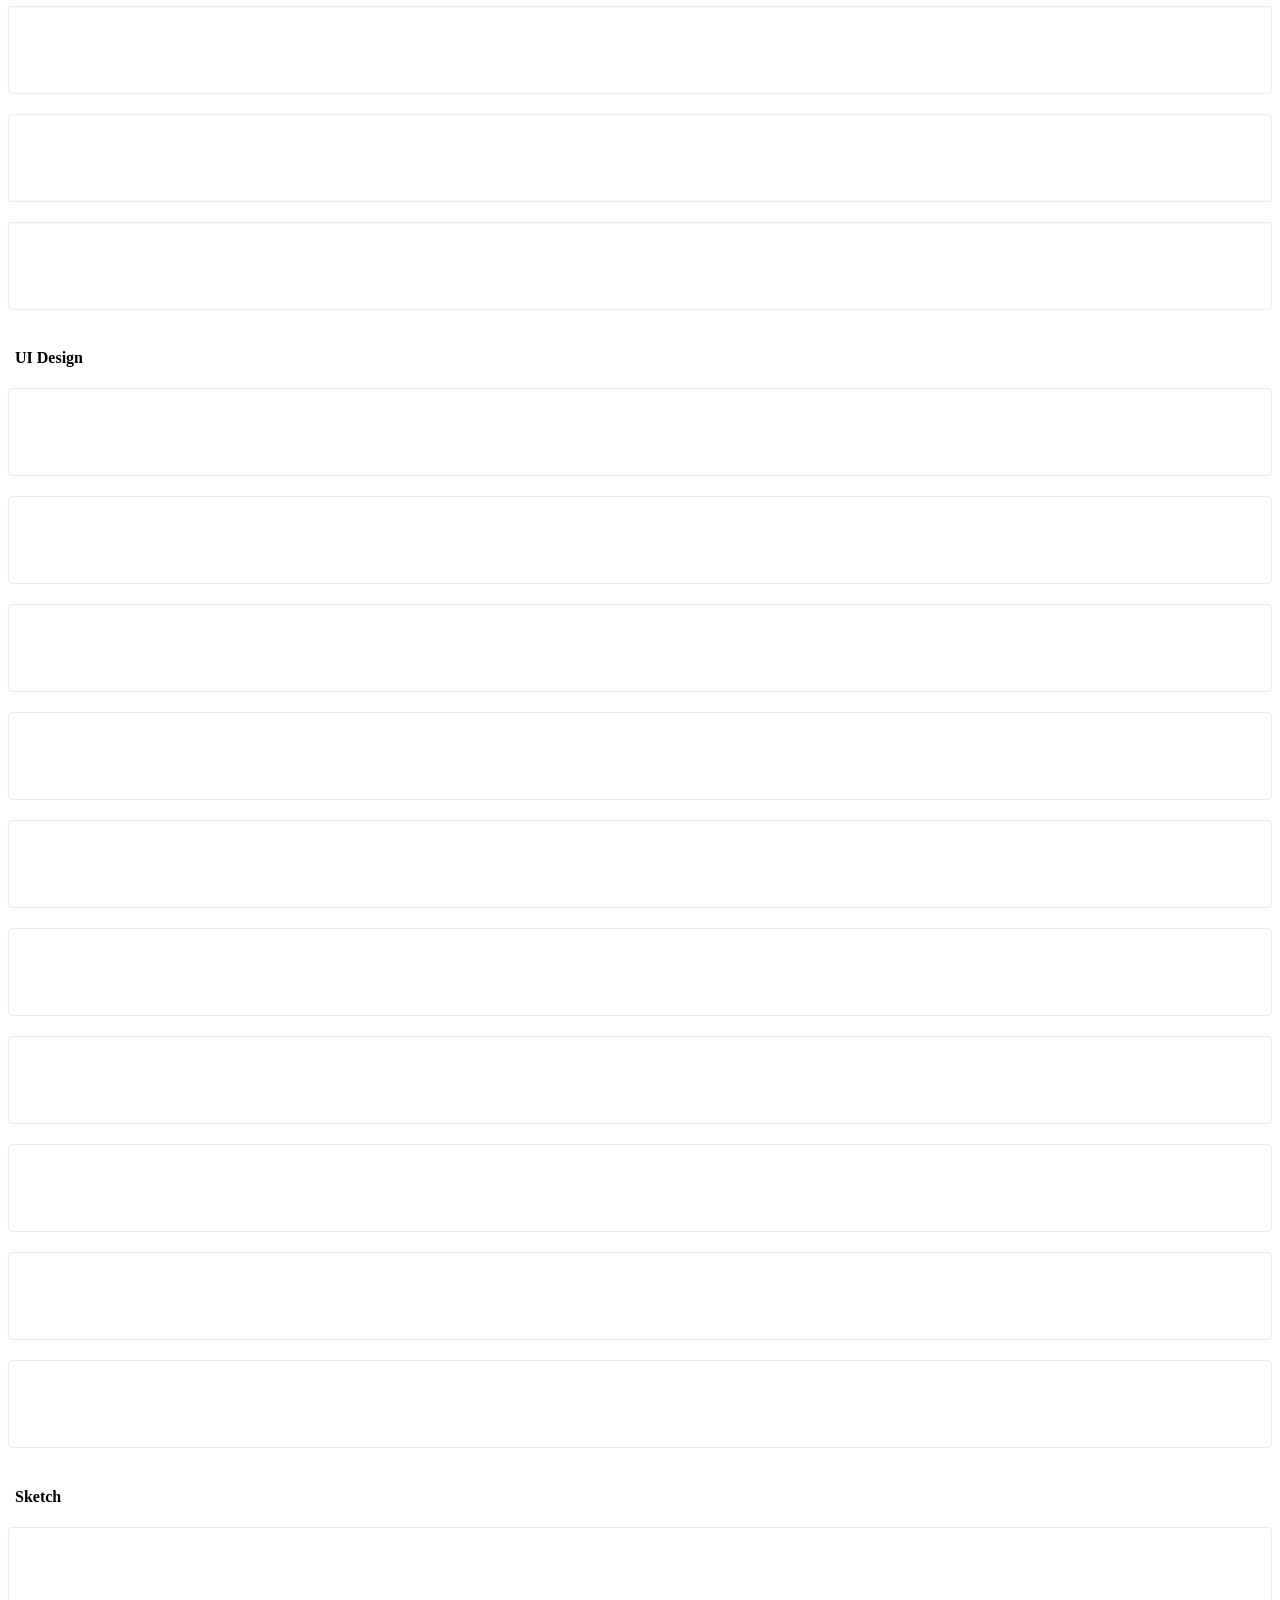
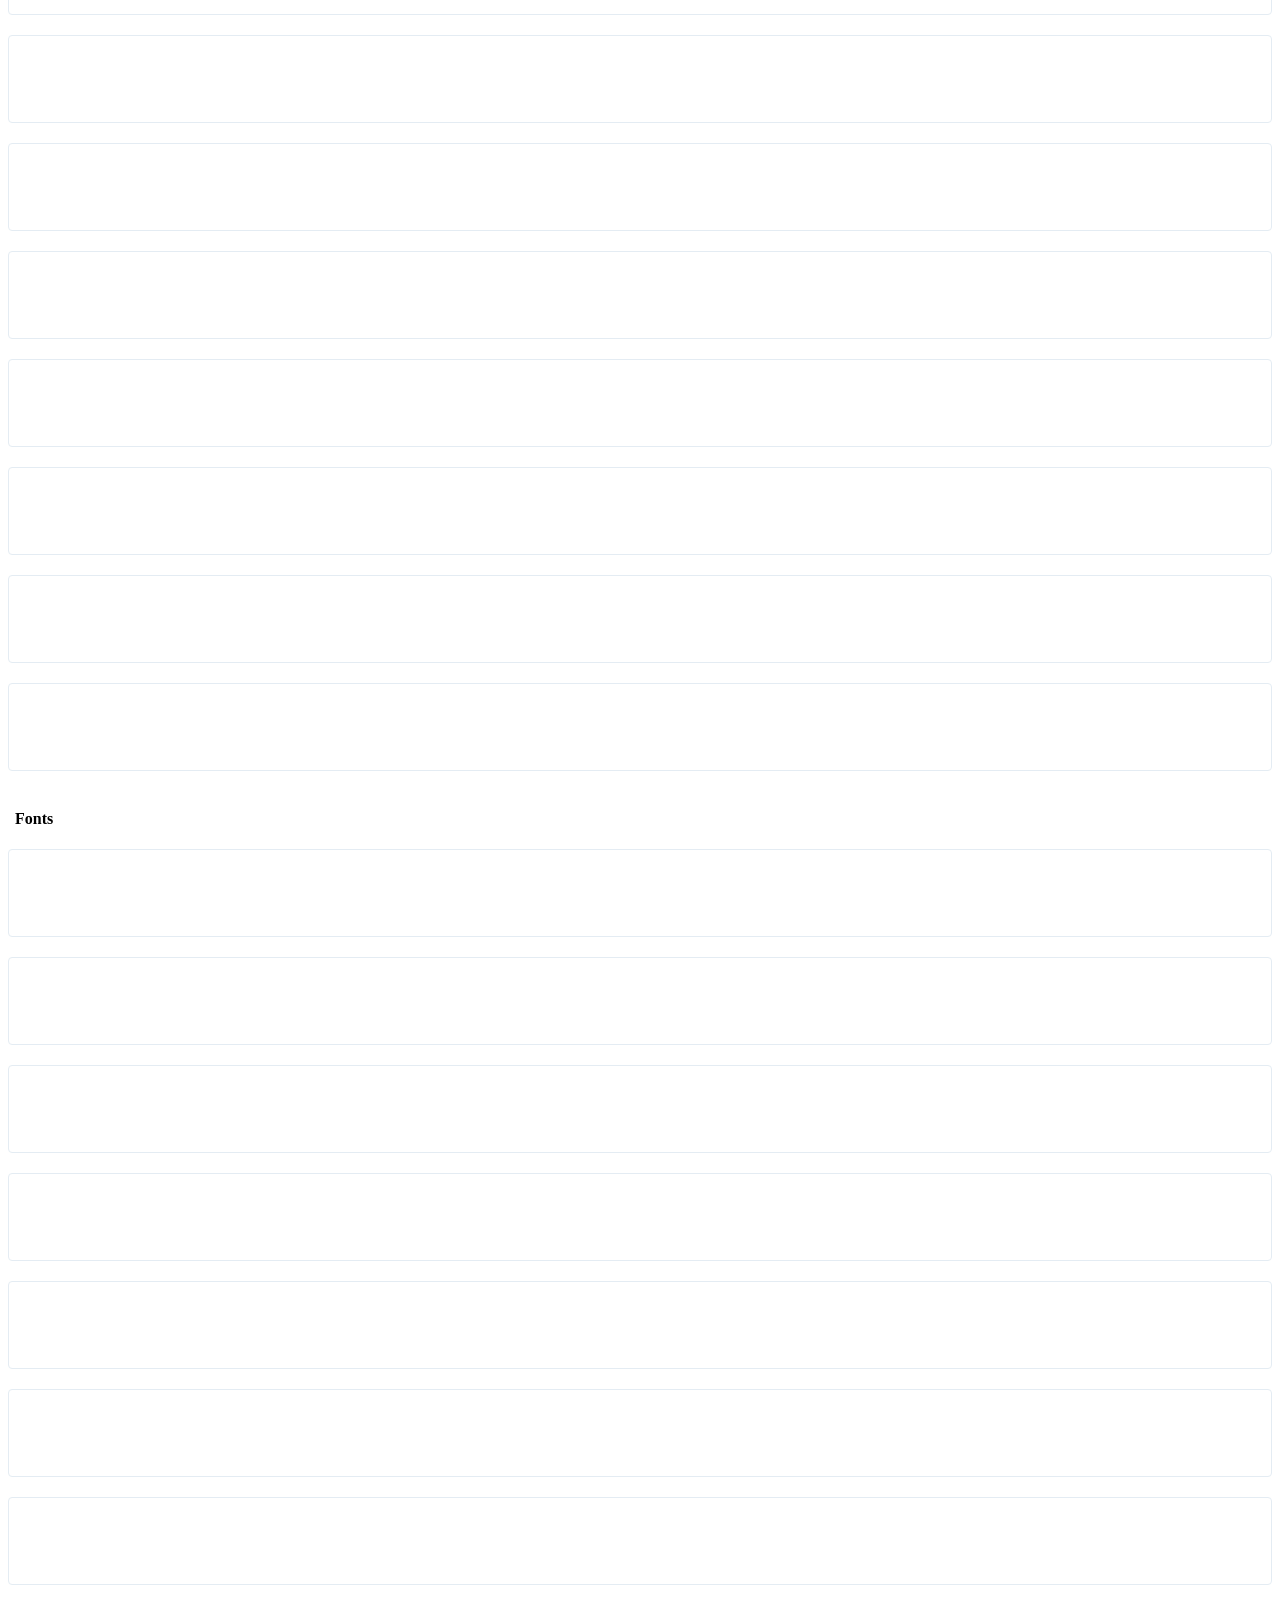
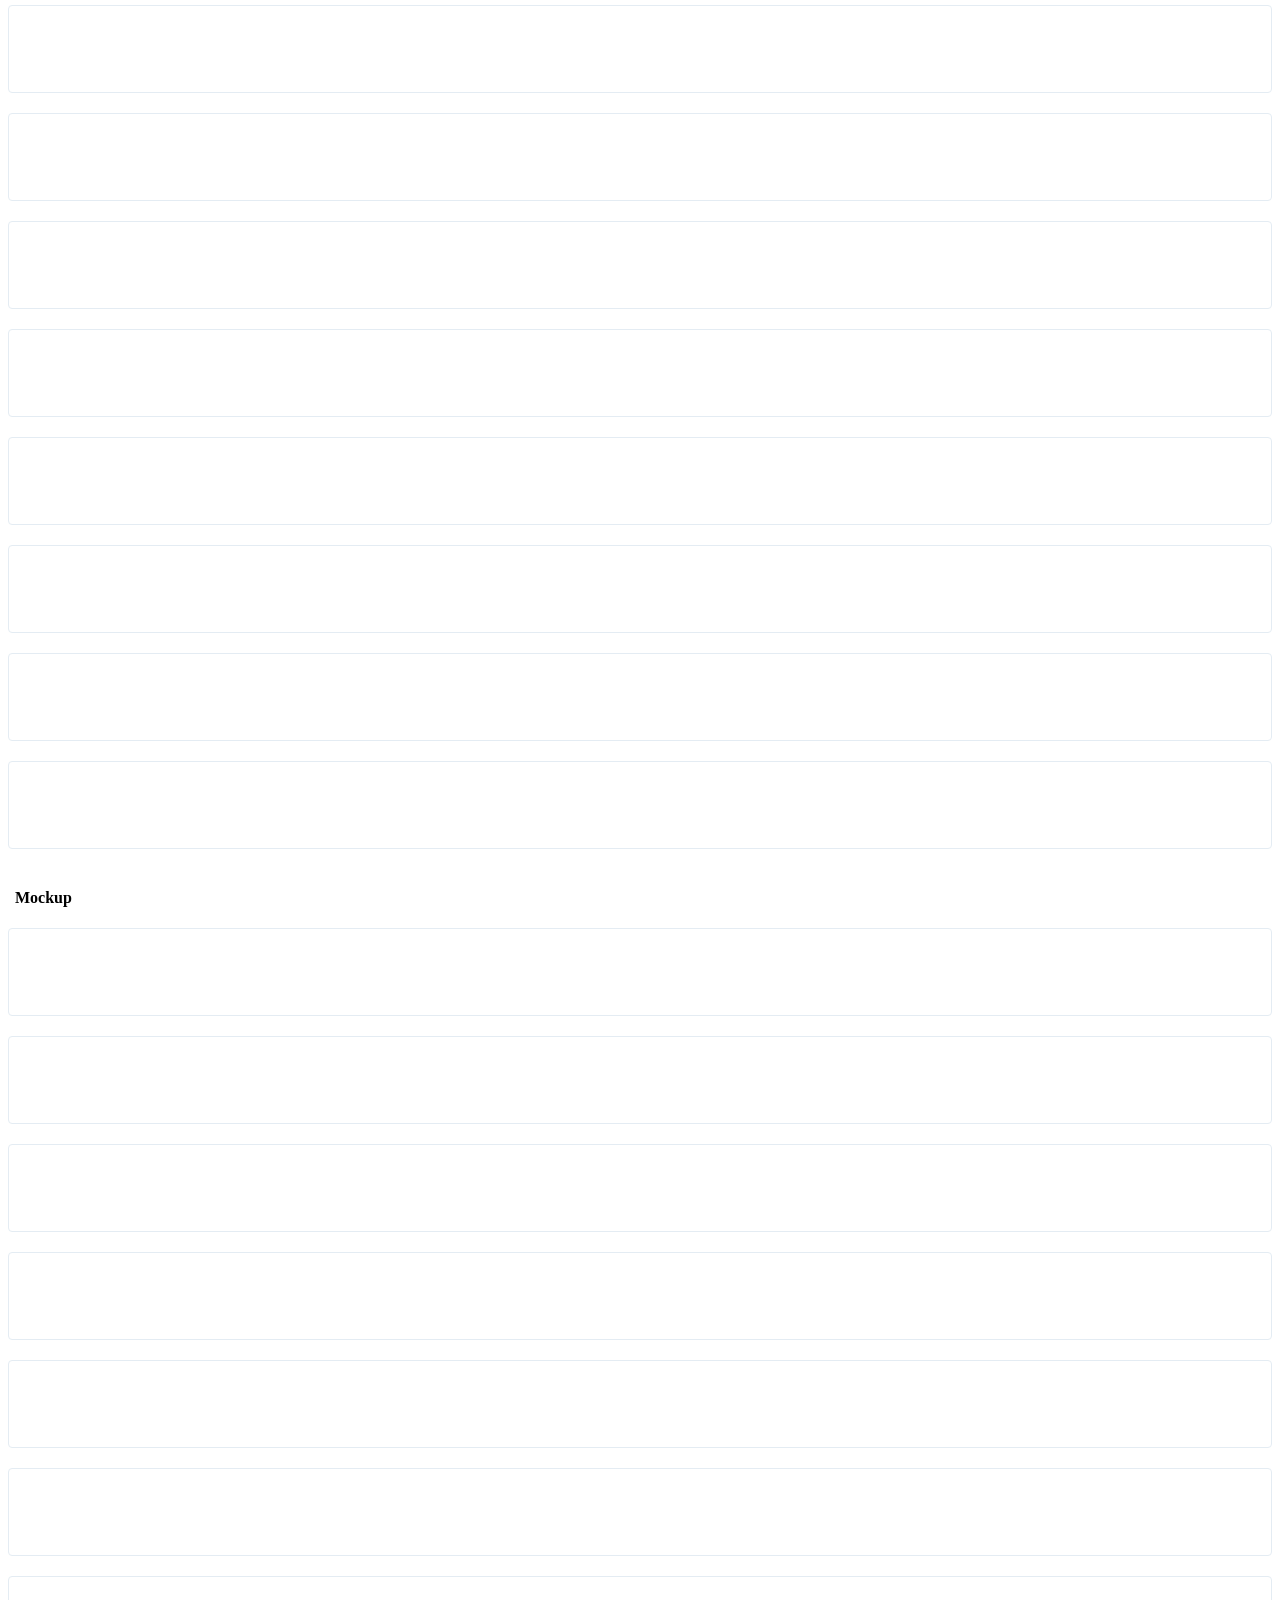
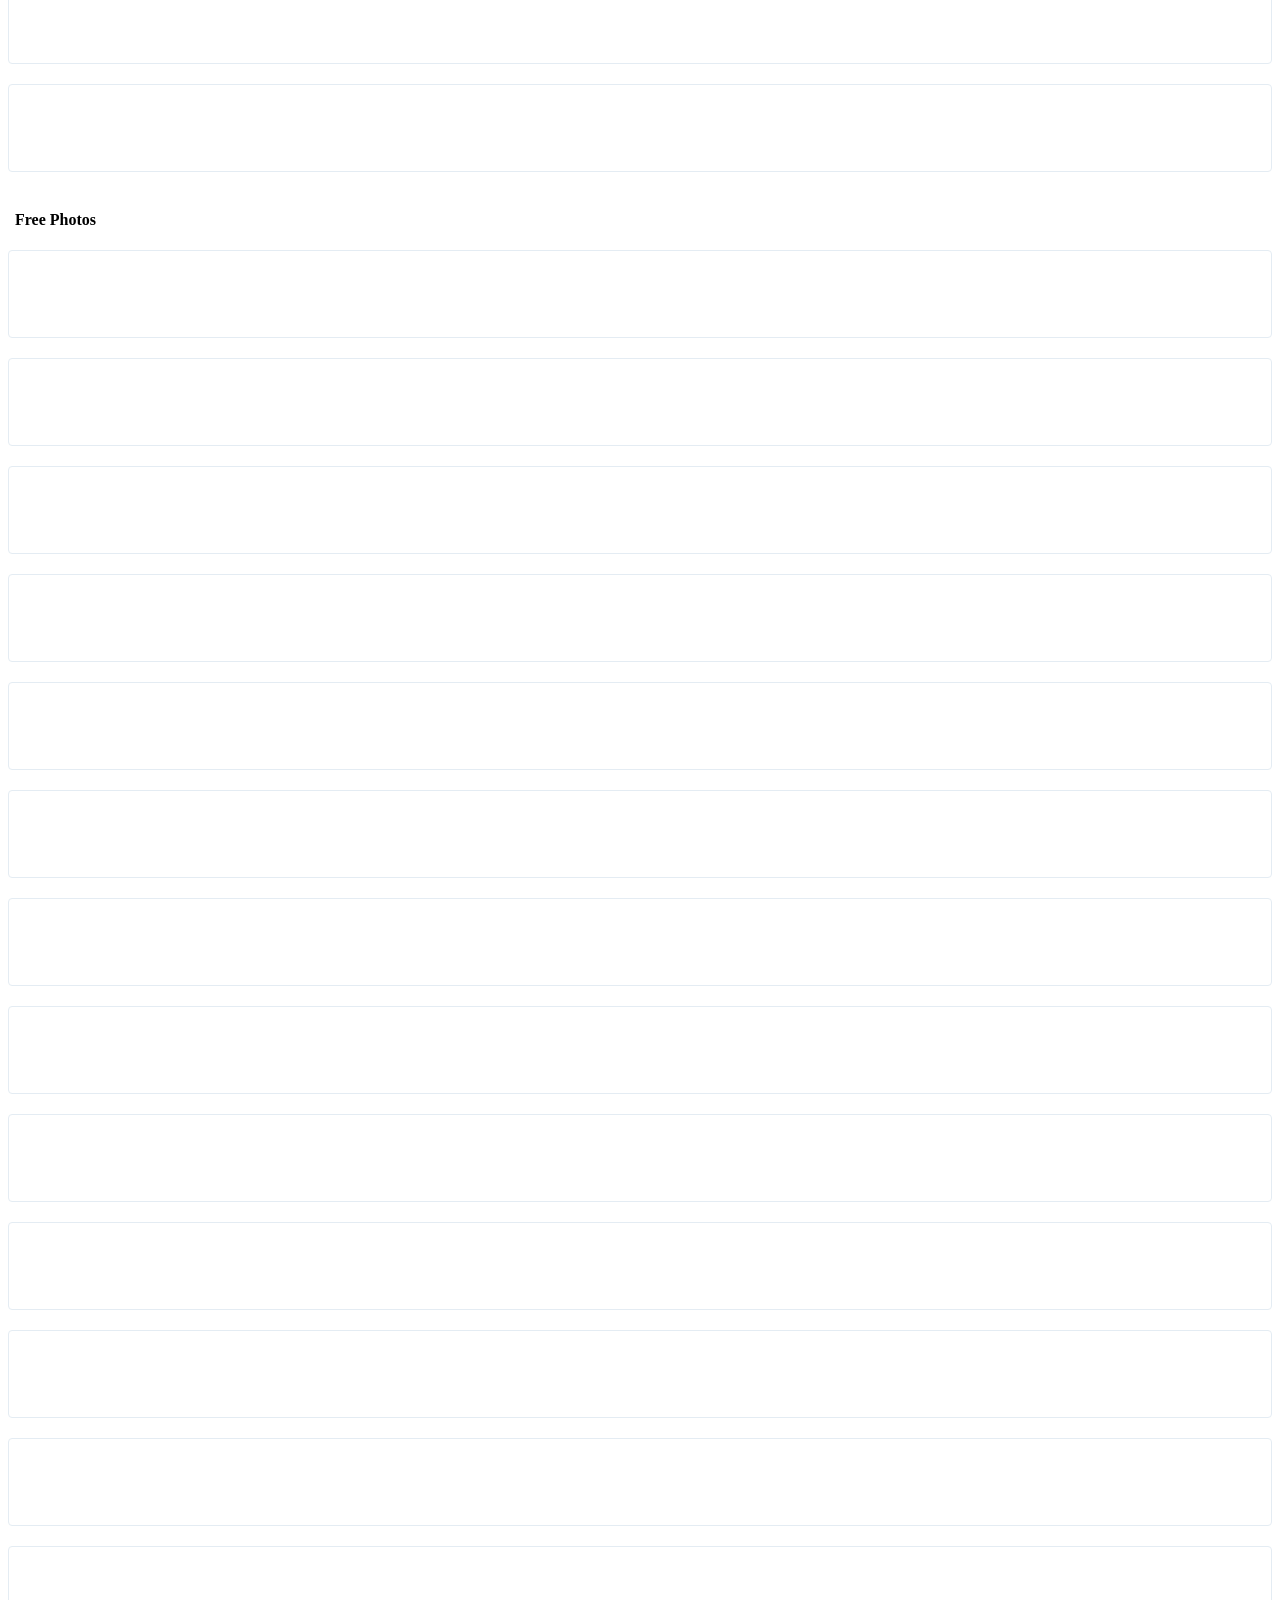
==== commit 193cd6a3: "Brand site as Pionevium Route" ====
--- a/index.html
+++ b/index.html
@@ -4,7 +4,7 @@
 <head>
     <link rel="shortcut icon" href="./assets/images/favicon.png">
     <meta charset="UTF-8">
-    <title>WebStack.cc - 设计师网址导航</title>
+    <title>Pionevium Route</title>
     <script>
     if (navigator.appName == "Netscape") {
         var language = navigator.language;
@@ -26,7 +26,6 @@
     <meta http-equiv="X-UA-Compatible" content="IE=edge">
     <meta name="viewport" content="width=device-width, initial-scale=1.0" />
     <meta name="author" content="viggo" />
-    <title>WebStack.cc - Collection of resources and tools for Designers</title>
     <meta name="keywords" content="UI设计,UI设计素材,设计导航,网址导航,设计资源,创意导航,创意网站导航,设计师网址大全,设计素材大全,设计师导航,UI设计资源,优秀UI设计欣赏,设计师导航,设计师网址大全,设计师网址导航,产品经理网址导航,UX师网址导航,www.webstack.cc">
     <meta name="description" content="WebStack - 收集国内外优秀设计网站、UI设计资源网站、灵感创意网站、Resources网站，定时更新分享优质产品设计书签。www.webstack.cc">
     
